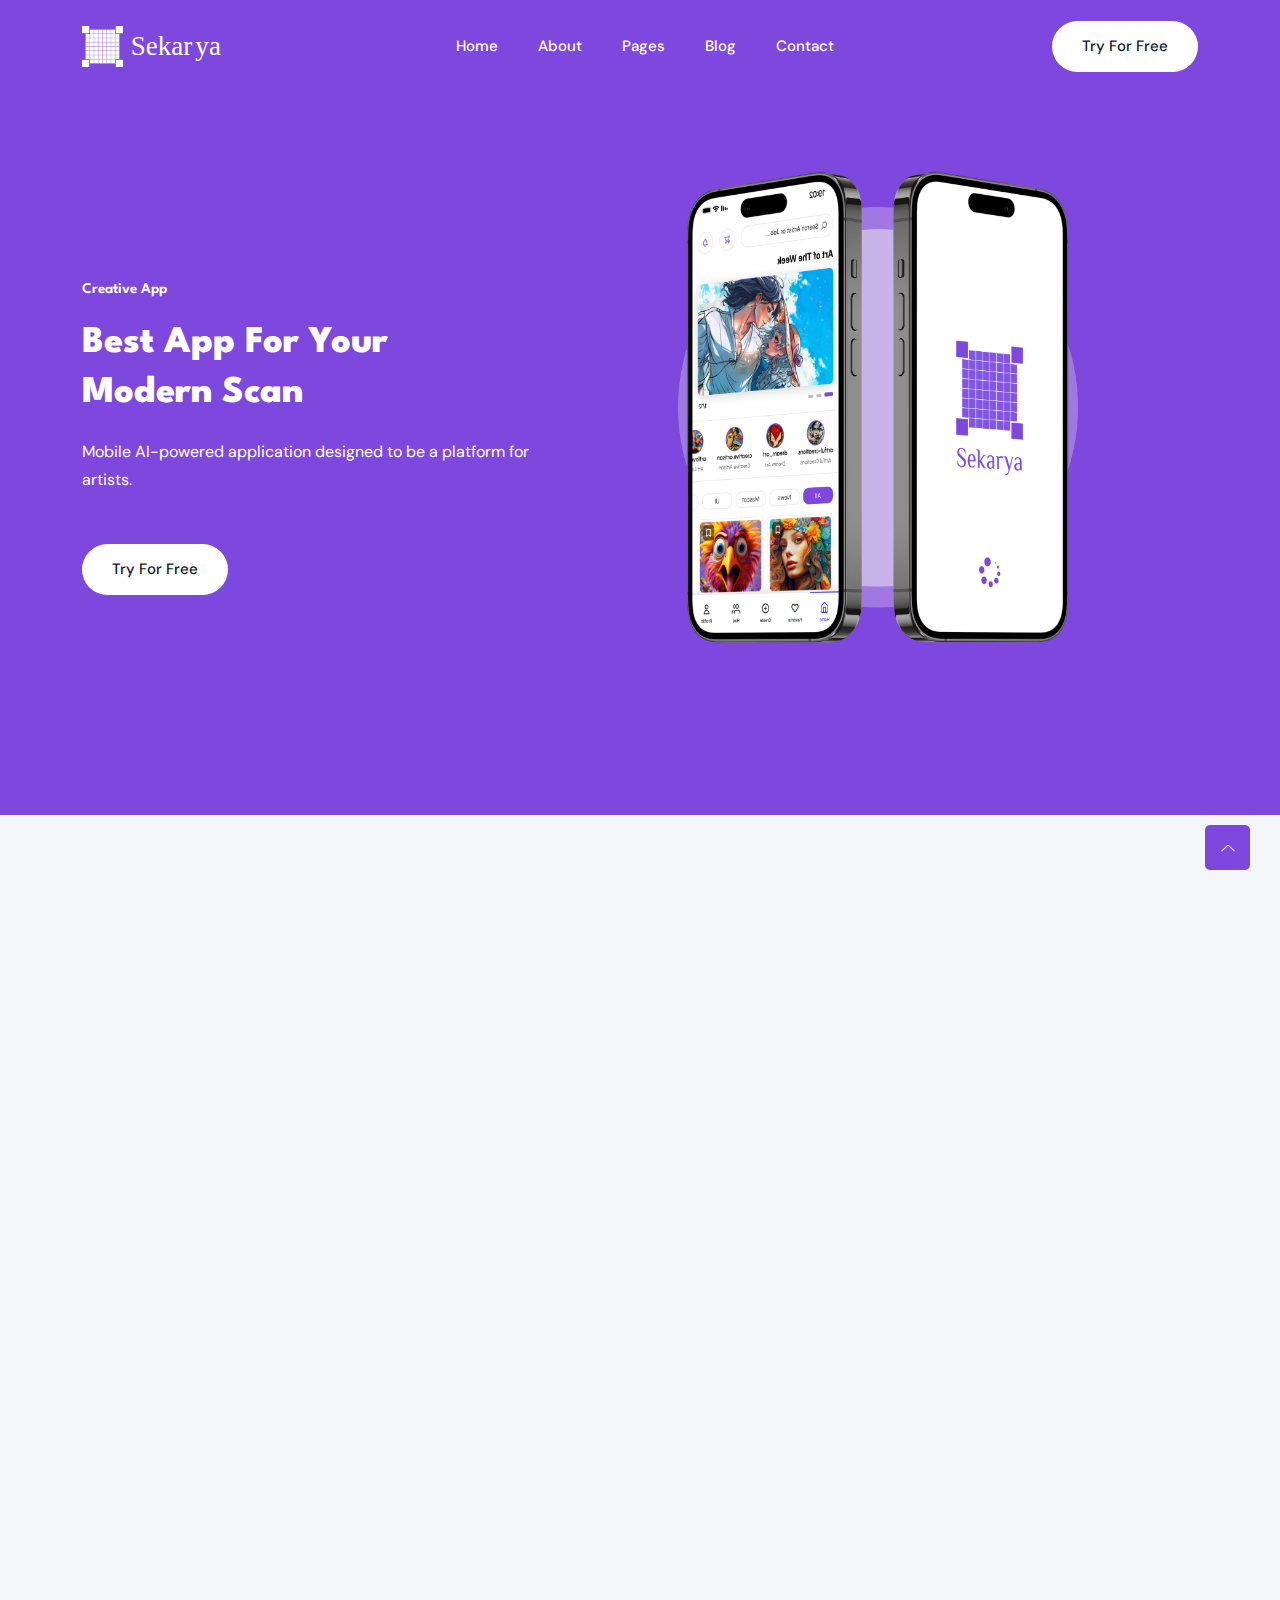
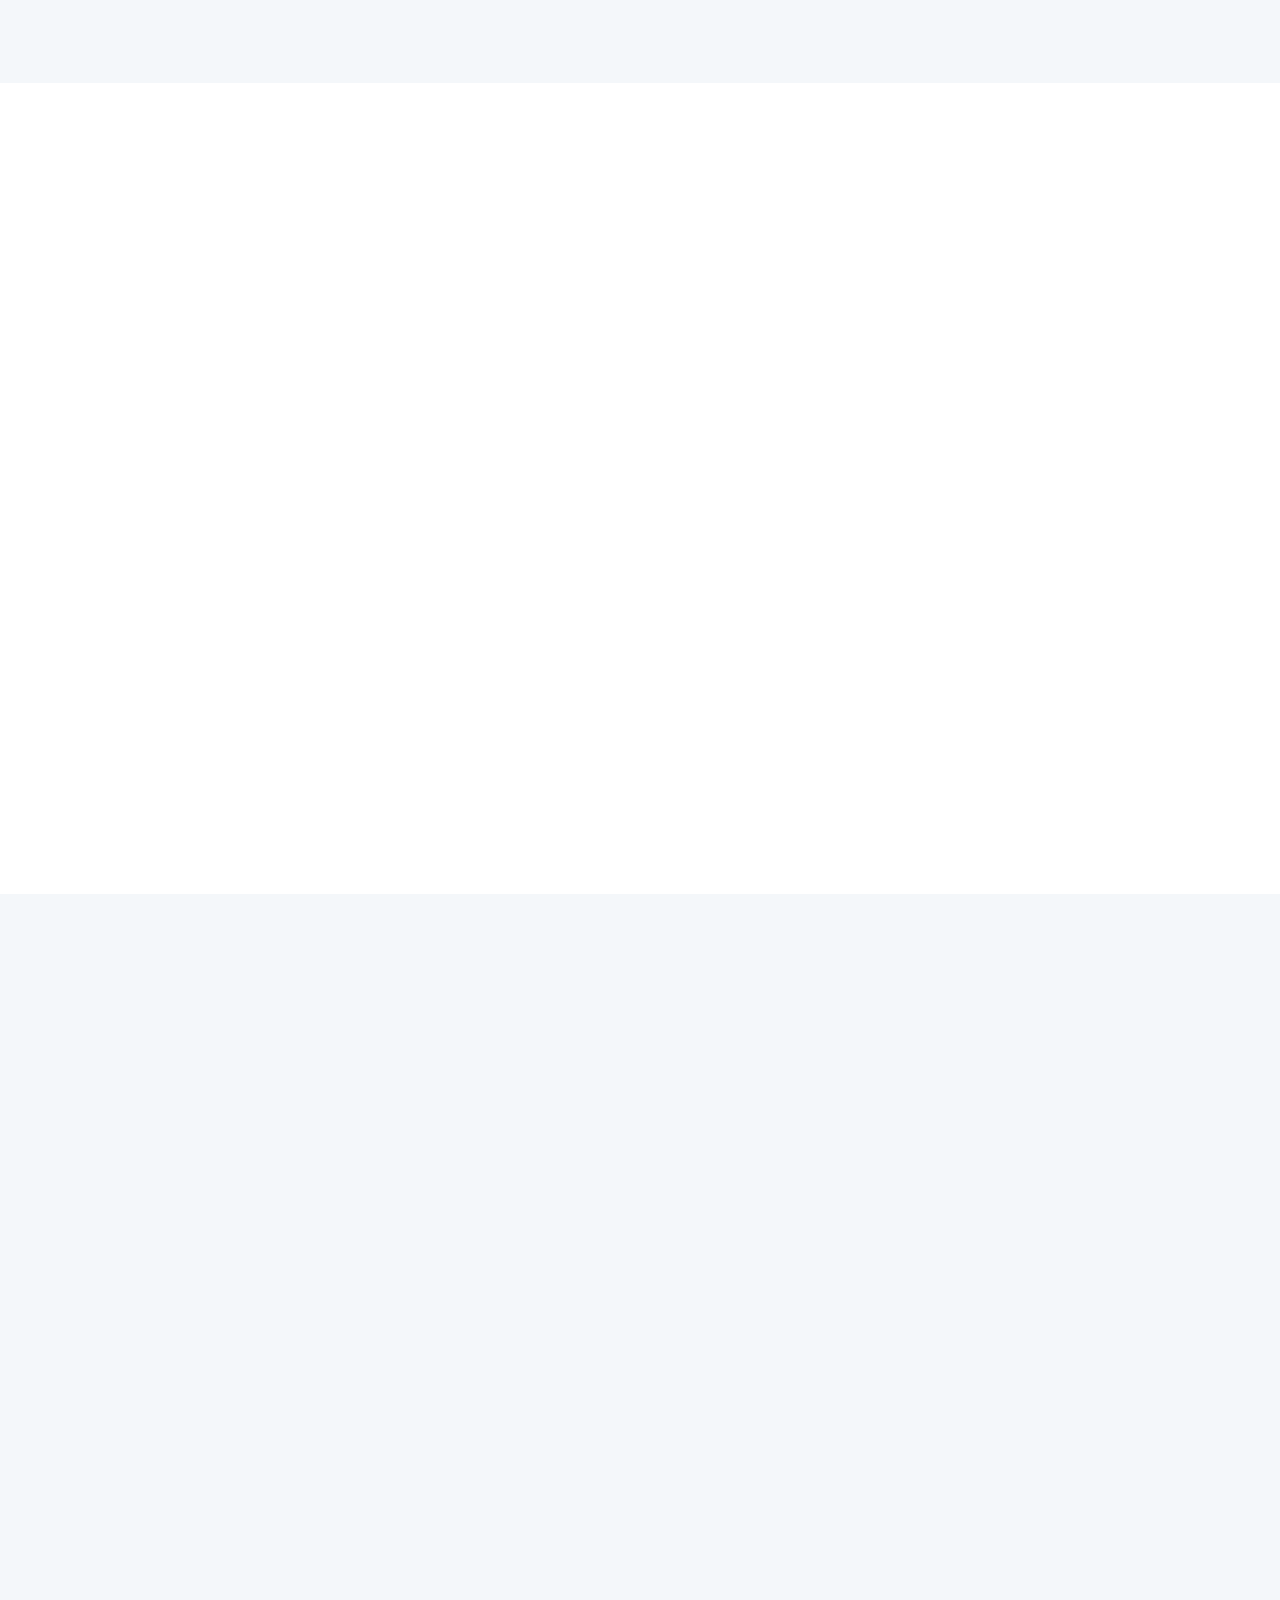
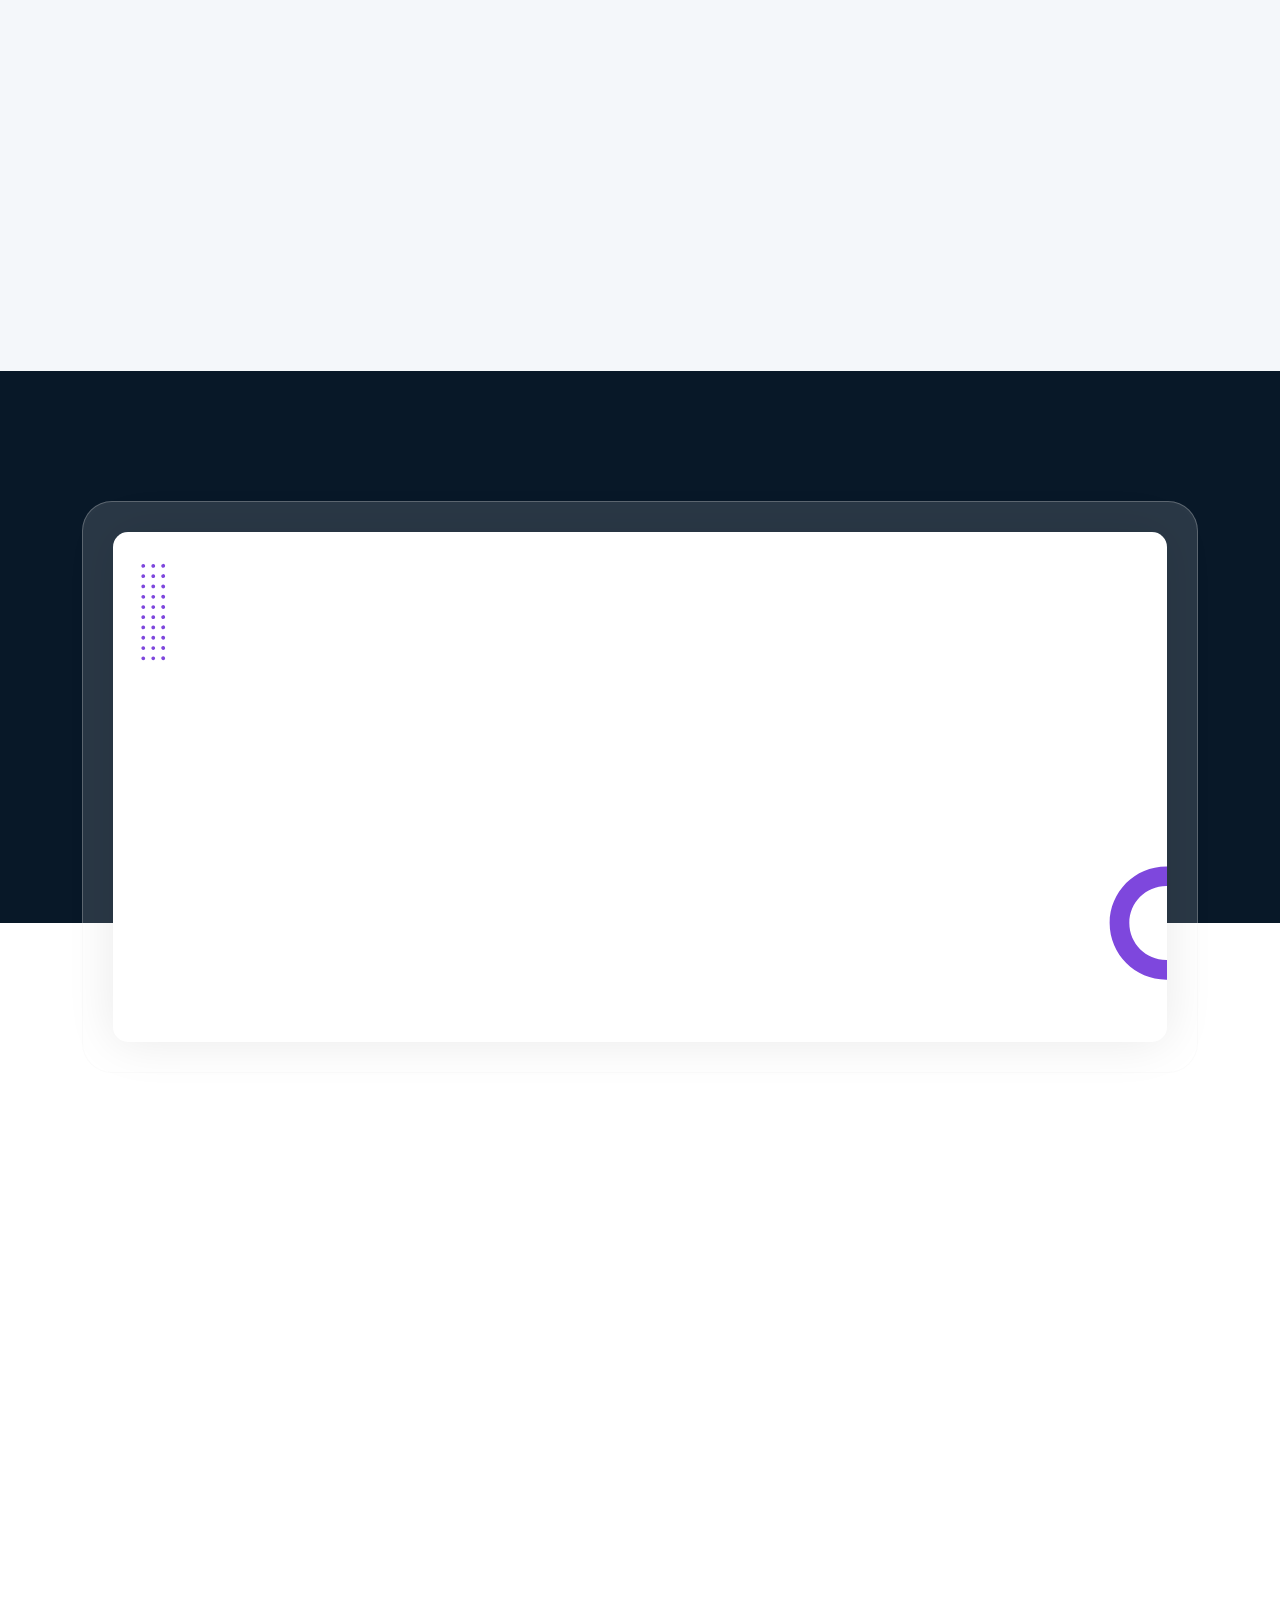
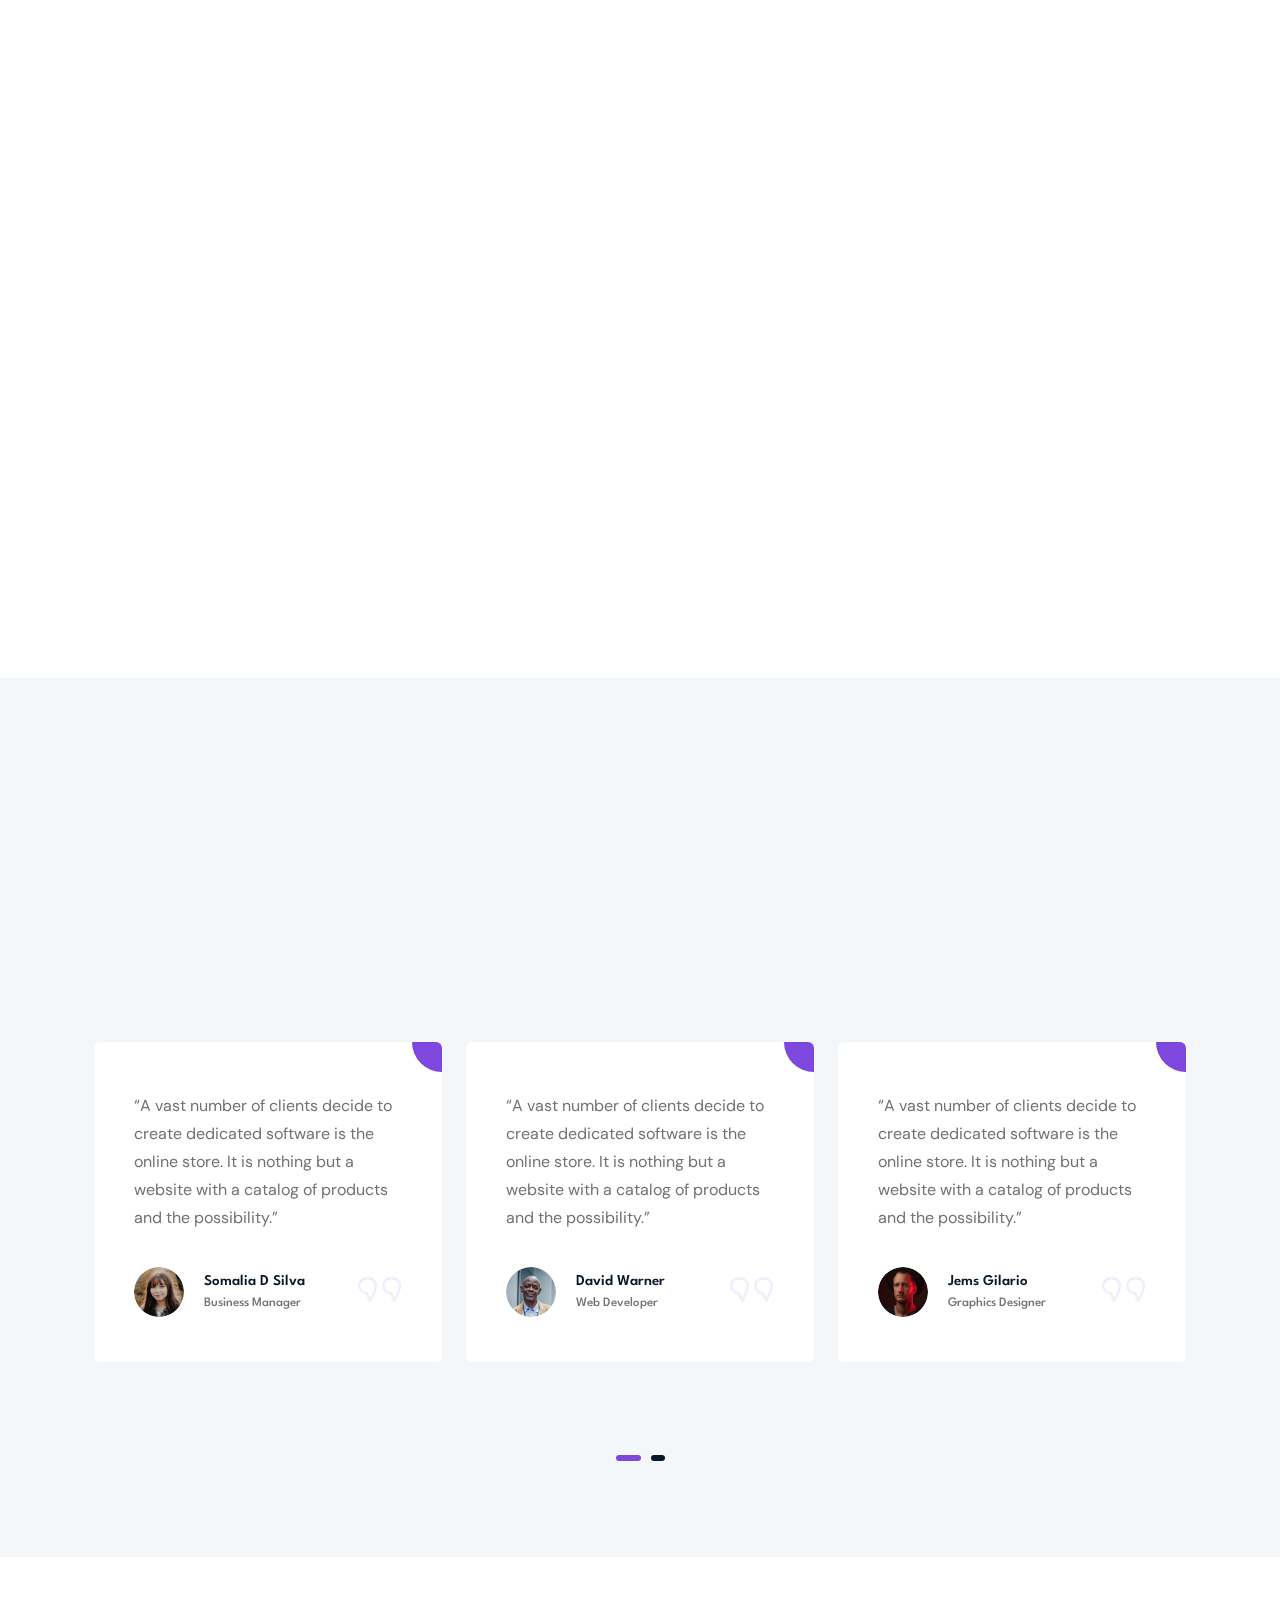
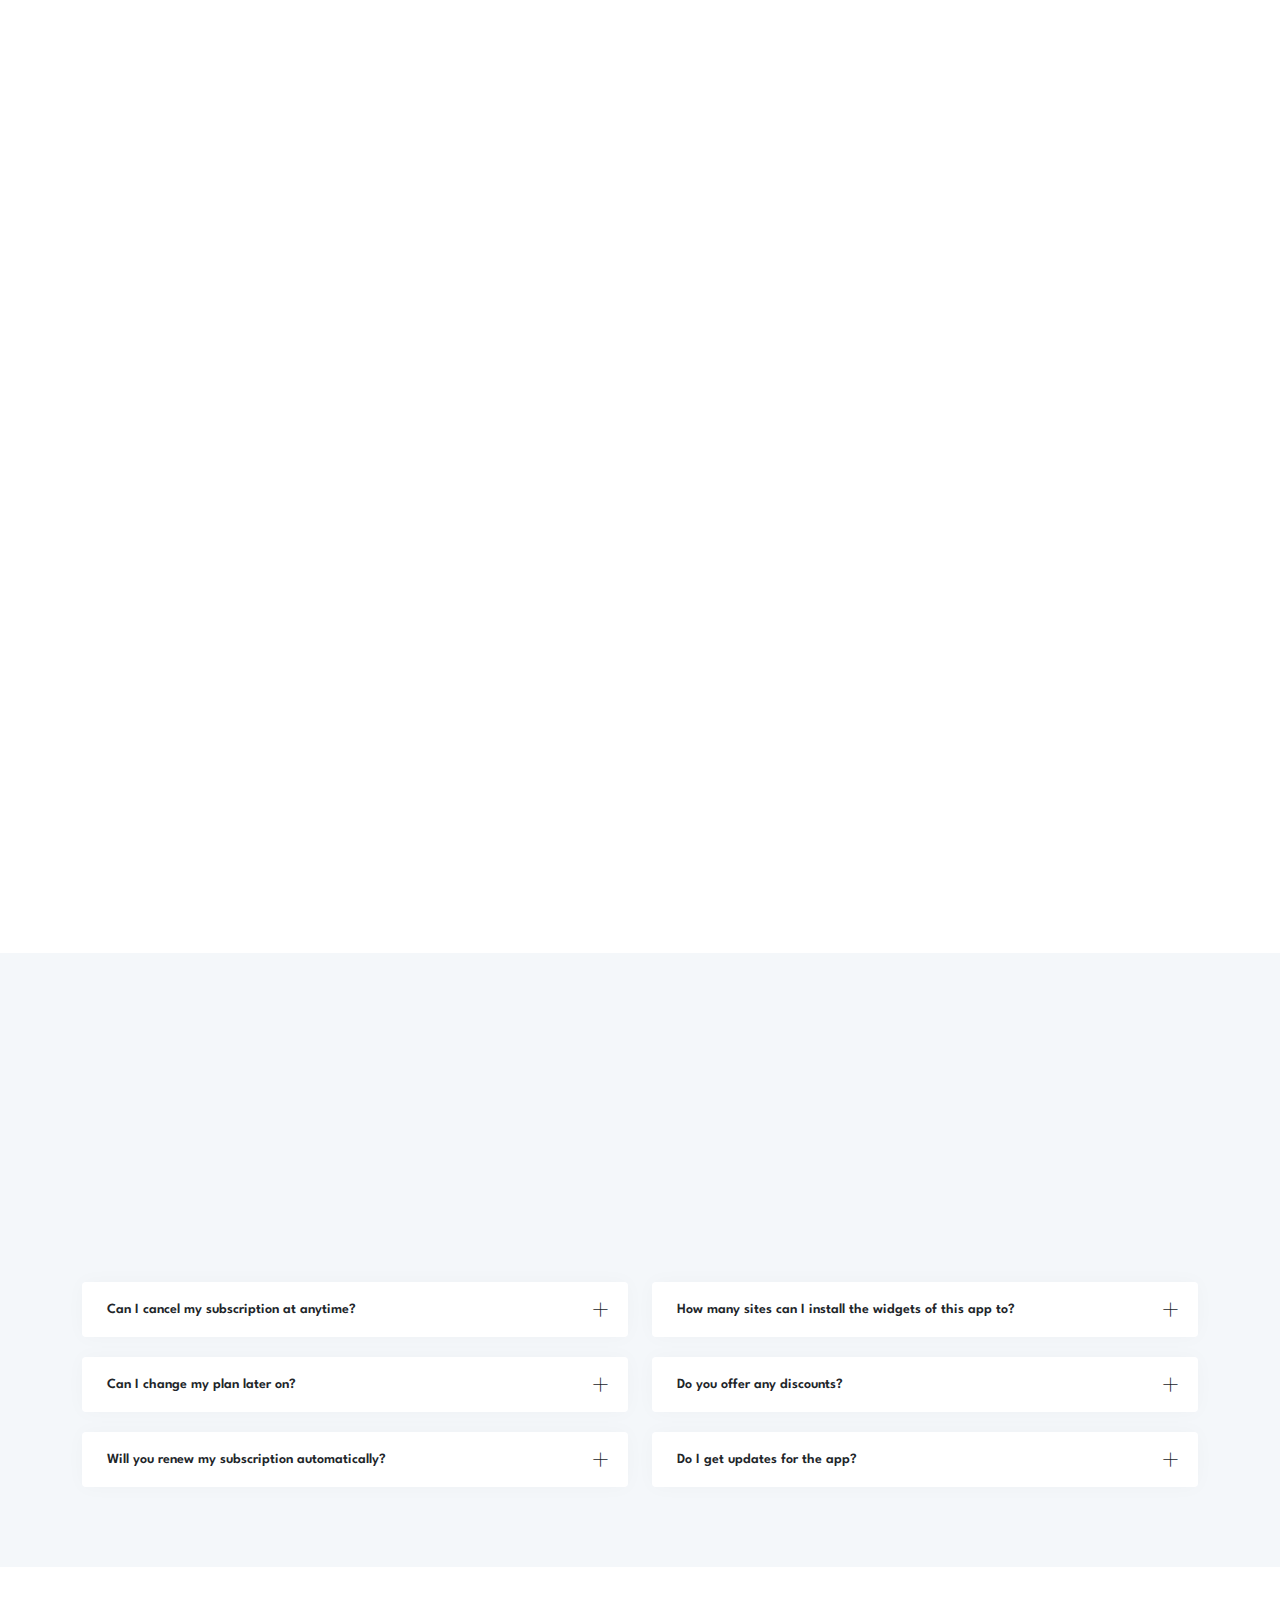
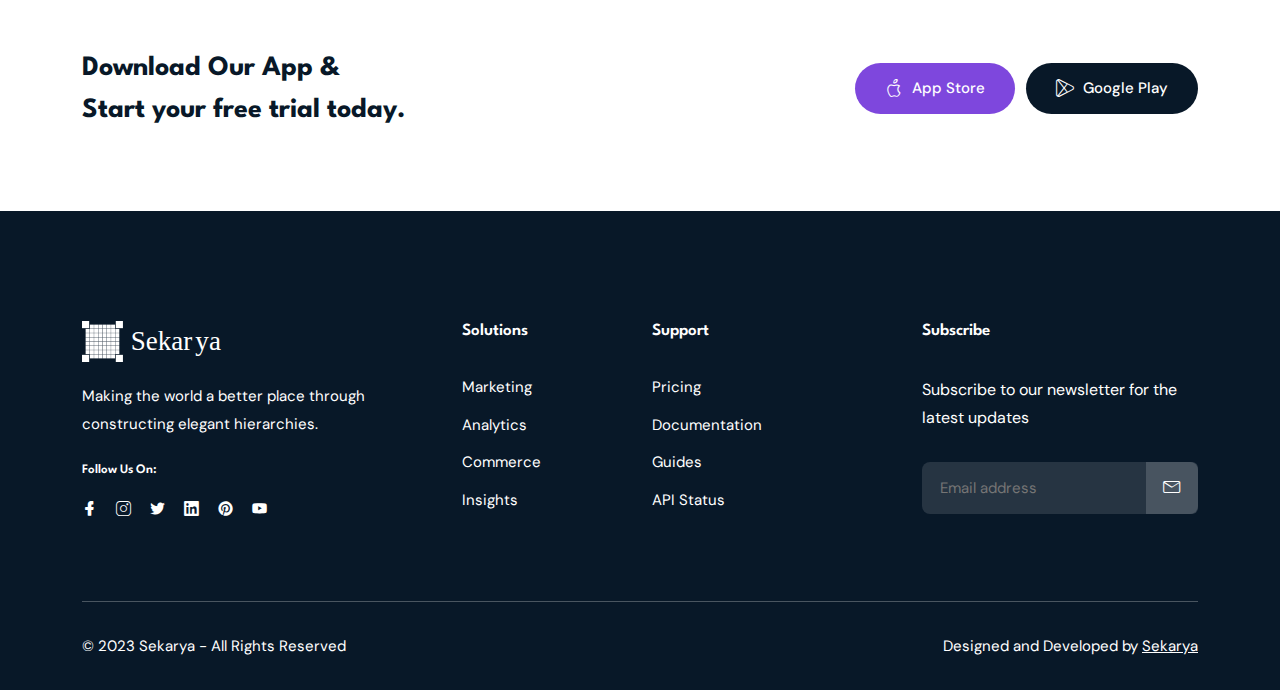
==== index.html @ 34ee7f6c "test" ====
<!DOCTYPE html>
<html class="no-js" lang="zxx">

<head>
    <meta charset="utf-8" />
    <meta http-equiv="x-ua-compatible" content="ie=edge" />
    <title>Sekarya - App Landing Page.</title>
    <meta name="description" content="" />
    <meta name="viewport" content="width=device-width, initial-scale=1" />
    <link rel="shortcut icon" type="image/x-icon" href="assets/images/favicon.svg" />

    <!-- ========================= CSS here ========================= -->
    <link rel="stylesheet" href="assets/css/bootstrap.min.css" />
    <link rel="stylesheet" href="assets/css/LineIcons.3.0.css" />
    <link rel="stylesheet" href="assets/css/animate.css" />
    <link rel="stylesheet" href="assets/css/tiny-slider.css" />
    <link rel="stylesheet" href="assets/css/glightbox.min.css" />
    <link rel="stylesheet" href="assets/css/main.css" />
</head>

<body>
    <!-- Preloader -->
    <div class="preloader">
        <div class="preloader-inner">
            <div class="preloader-icon">
                <span></span>
                <span></span>
            </div>
        </div>
    </div>
    <!-- /End Preloader -->

    <!-- Start Header Area -->
    <header class="header navbar-area">
        <div class="container">
            <div class="row align-items-center">
                <div class="col-lg-12">
                    <div class="nav-inner">
                        <!-- Start Navbar -->
                        <nav class="navbar navbar-expand-lg">
                            <a class="navbar-brand" href="index.html">
                                <img src="assets/images/logo/white-logo.svg" alt="Logo">
                            </a>
                            <button class="navbar-toggler mobile-menu-btn" type="button" data-bs-toggle="collapse"
                                data-bs-target="#navbarSupportedContent" aria-controls="navbarSupportedContent"
                                aria-expanded="false" aria-label="Toggle navigation">
                                <span class="toggler-icon"></span>
                                <span class="toggler-icon"></span>
                                <span class="toggler-icon"></span>
                            </button>
                            <div class="collapse navbar-collapse sub-menu-bar" id="navbarSupportedContent">
                                <ul id="nav" class="navbar-nav ms-auto">
                                    <li class="nav-item">
                                        <a href="index.html" class="active" aria-label="Toggle navigation">Home</a>
                                    </li>
                                    <li class="nav-item">
                                        <a href="about-us.html" aria-label="Toggle navigation">About</a>
                                    </li>
                                    <li class="nav-item">
                                        <a class="dd-menu collapsed" href="javascript:void(0)" data-bs-toggle="collapse"
                                            data-bs-target="#submenu-1-1" aria-controls="navbarSupportedContent"
                                            aria-expanded="false" aria-label="Toggle navigation">Pages</a>
                                        <ul class="sub-menu collapse" id="submenu-1-1">
                                            <li class="nav-item"><a href="about-us.html">About Us</a></li>
                                            <li class="nav-item"><a href="pricing.html">Our Pricing</a></li>
                                            <li class="nav-item"><a href="signin.html">Sign In</a></li>
                                            <li class="nav-item"><a href="signup.html">Sign Up</a></li>
                                            <li class="nav-item"><a href="reset-password.html">Reset Password</a>
                                            <li class="nav-item"><a href="mail-success.html">Mail Success</a></li>
                                            <li class="nav-item"><a href="404.html">404 Error</a></li>
                                        </ul>
                                    </li>
                                    <li class="nav-item">
                                        <a class="dd-menu collapsed" href="javascript:void(0)" data-bs-toggle="collapse"
                                            data-bs-target="#submenu-1-2" aria-controls="navbarSupportedContent"
                                            aria-expanded="false" aria-label="Toggle navigation">Blog</a>
                                        <ul class="sub-menu collapse" id="submenu-1-2">
                                            <li class="nav-item"><a href="blog-grid.html">Blog Grid</a>
                                            </li>
                                            <li class="nav-item"><a href="blog-single.html">Blog Single</a></li>
                                        </ul>
                                    </li>
                                    <li class="nav-item">
                                        <a href="contact.html" aria-label="Toggle navigation">Contact</a>
                                    </li>
                                </ul>
                            </div> <!-- navbar collapse -->
                            <div class="button home-btn">
                                <a href="signup.html" class="btn">Try for free</a>
                            </div>
                        </nav>
                        <!-- End Navbar -->
                    </div>
                </div>
            </div> <!-- row -->
        </div> <!-- container -->
    </header>
    <!-- End Header Area -->

    <!-- Start Hero Area -->
    <section class="hero-area">
        <div class="container">
            <div class="row align-items-center">
                <div class="col-lg-5 col-md-12 col-12">
                    <div class="hero-content">
                        <h4>Creative App</h4>
                        <h1>Best app for your<br>
                            modern scan</h1>
                        <p>Mobile AI-powered application designed to be a platform for artists.
                        </p>
                        <div class="button">
                            <a href="about-us.html" class="btn ">Try for free</a>
                        </div>
                    </div>
                </div>
                <div class="col-lg-7 col-12">
                    <div class="hero-image wow fadeInRight" data-wow-delay=".4s">
                        <img class="main-image" src="assets/images/hero/hero-image.png" alt="#">
                    </div>
                </div>
            </div>
        </div>
    </section>
    <!-- End Hero Area -->

    <!-- Start Features Area -->
    <section class="freatures section">
        <div class="container">
            <div class="row align-items-center">
                <div class="col-lg-6 col-12">
                    <div class="image wow fadeInLeft" data-wow-delay=".3s">
                        <img src="assets/images/features/feature-img.png" alt="#">
                    </div>
                </div>
                <div class="col-lg-6 col-12">
                    <div class="content">
                        <h3 class="heading wow fadeInUp" data-wow-delay=".5s"><span>Core Features</span>Designed & built
                            by
                            the<br> latest code
                            integration</h3>
                        <!-- Start Single Feature -->
                        <div class="single-feature wow fadeInUp" data-wow-delay=".6s">
                            <div class="f-icon">
                                <i class="lni lni-dashboard"></i>
                            </div>
                            <h4>Fast performance</h4>
                            <p>Allows users to access its functionality with an instant response.</p>
                        </div>
                        <!-- End Single Feature -->
                        <!-- Start Single Feature -->
                        <div class="single-feature wow fadeInUp" data-wow-delay=".7s">
                            <div class="f-icon">
                                <i class="lni lni-pencil-alt"></i>
                            </div>
                            <h4>Prototyping</h4>
                            <p>The app supports users in creating initial models or designs easily, providing opportunities for efficient exploration and concept development.</p>
                        </div>
                        <!-- End Single Feature -->
                        <!-- Start Single Feature -->
                        <div class="single-feature wow fadeInUp" data-wow-delay="0.8s">
                            <div class="f-icon">
                                <i class="lni lni-vector"></i>
                            </div>
                            <h4>Vector Editing</h4>
                            <p>Allows users to process images and graphics with high precision, providing flexibility in creating detailed and attractive designs.</p>
                        </div>
                        <!-- End Single Feature -->
                    </div>
                </div>
            </div>
        </div>
    </section>
    <!-- End Features Area -->

    <!-- Start Services Area -->
    <div class="services section">
        <div class="container">
            <div class="row">
                <div class="col-12">
                    <div class="section-title">
                        <h3 class="wow zoomIn" data-wow-delay=".2s">What we offer</h3>
                        <h2 class="wow fadeInUp" data-wow-delay=".4s">Our Services</h2>
                        <p class="wow fadeInUp" data-wow-delay=".6s">Our services provide innovative solutions in three key areas:
                        </p>
                    </div>
                </div>
            </div>
            <div class="row">
                <div class="col-lg-4 col-md-6 col-12 wow fadeInUp" data-wow-delay=".2s">
                    <div class="single-service">
                        <div class="main-icon">
                            <i class="lni lni-cloud-network"></i>
                        </div>
                        <h4 class="text-title">Cloud Computing</h4>
                        <p>Offers access to flexible and secure computing infrastructure through cloud technology. With this service, 
                            customers can store, manage and access their data efficiently, increasing the scalability.</p>
                    </div>
                </div>
                <div class="col-lg-4 col-md-6 col-12 wow fadeInUp" data-wow-delay=".4s">
                    <div class="single-service">
                        <div class="main-icon">
                            <i class="lni lni-keyword-research"></i>
                        </div>
                        <h4 class="text-title">Machine Learning</h4>
                        <p>Provides services that leverage artificial intelligence to analyze data, provide deep insights, and improve operational
                             efficiency with automated understanding of patterns and trends.</p>
                    </div>
                </div>
                <div class="col-lg-4 col-md-6 col-12 wow fadeInUp" data-wow-delay=".6s">
                    <div class="single-service">
                        <div class="main-icon">
                            <i class="lni lni-vector"></i>
                        </div>
                        <h4 class="text-title">Mobile Development</h4>
                        <p>Focus on developing innovative and responsive mobile applications. Our development team has expertise in creating applications 
                            that meet the latest standards in user experience, security and performance.</p>
                    </div>
                </div>
            </div>
        </div>
    </div>
    <!-- End Services Area -->

    <!-- Start Pricing Table Area -->
    <section id="pricing" class="pricing-table section">
        <div class="container">
            <div class="row">
                <div class="col-12">
                    <div class="section-title">
                        <h3 class="wow zoomIn" data-wow-delay=".2s">pricing</h3>
                        <h2 class="wow fadeInUp" data-wow-delay=".4s">Pricing & Plans</h2>
                        <p class="wow fadeInUp" data-wow-delay=".6s">There are many variations of passages of Lorem
                            Ipsum available, but the majority have suffered alteration in some form.</p>
                    </div>
                </div>
            </div>
            <div class="row">
                <div class="col-lg-4 col-md-6 col-12 wow fadeInUp" data-wow-delay=".4s">
                    <!-- Single Table -->
                    <div class="single-table">
                        <!-- Table Head -->
                        <div class="table-head">
                            <h4 class="title">Individual</h4>
                            <p class="sub-title">Powerful & Awesome Elements</p>
                            <div class="price">
                                <h2 class="amount"><span class="currency">$</span>19<span class="duration">/month</span>
                                </h2>
                            </div>
                        </div>
                        <!-- End Table Head -->
                        <!-- Start Table Content -->
                        <div class="table-content">
                            <!-- Table List -->
                            <ul class="table-list">
                                <li>Commercial License</li>
                                <li>100+ HTML UI Elements</li>
                                <li>01 Domain Support</li>
                                <li class="disable">6 Month Premium Support</li>
                                <li class="disable">Lifetime Updates</li>
                            </ul>
                            <!-- End Table List -->
                        </div>
                        <!-- End Table Content -->
                        <div class="button">
                            <a href="javascript:void(0)" class="btn">Start free trial <i
                                    class="lni lni-arrow-right"></i></a>
                        </div>
                        <p class="no-card">No credit card required</p>
                    </div>
                    <!-- End Single Table-->
                </div>
                <div class="col-lg-4 col-md-6 col-12 wow fadeInUp" data-wow-delay=".6s">
                    <!-- Single Table -->
                    <div class="single-table middle">
                        <span class="popular">Most Popular</span>
                        <!-- Table Head -->
                        <div class="table-head">
                            <h4 class="title">Exclusive</h4>
                            <p class="sub-title">Powerful & Awesome Elements</p>
                            <div class="price">
                                <h2 class="amount"><span class="currency">$</span>49<span class="duration">/month</span>
                                </h2>
                            </div>
                        </div>
                        <!-- End Table Head -->
                        <!-- Start Table Content -->
                        <div class="table-content">
                            <!-- Table List -->
                            <ul class="table-list">
                                <li>Commercial License</li>
                                <li>100+ HTML UI Elements</li>
                                <li>01 Domain Support</li>
                                <li>6 Month Premium Support</li>
                                <li class="disable">Lifetime Updates</li>
                            </ul>
                            <!-- End Table List -->
                        </div>
                        <!-- End Table Content -->
                        <div class="button">
                            <a href="javascript:void(0)" class="btn btn-alt">Start free trial <i
                                    class="lni lni-arrow-right"></i></a>
                        </div>
                        <p class="no-card">No credit card required</p>
                    </div>
                    <!-- End Single Table-->
                </div>
                <div class="col-lg-4 col-md-6 col-12 wow fadeInUp" data-wow-delay=".8s">
                    <!-- Single Table -->
                    <div class="single-table">
                        <!-- Table Head -->
                        <div class="table-head">
                            <h4 class="title">Premium</h4>
                            <p class="sub-title">Powerful & Awesome Elements</p>
                            <div class="price">
                                <h2 class="amount"><span class="currency">$</span>99<span class="duration">/month</span>
                                </h2>
                            </div>
                        </div>
                        <!-- End Table Head -->
                        <!-- Start Table Content -->
                        <div class="table-content">
                            <!-- Table List -->
                            <ul class="table-list">
                                <li>Commercial License</li>
                                <li>100+ HTML UI Elements</li>
                                <li>01 Domain Support</li>
                                <li>6 Month Premium Support</li>
                                <li>Lifetime Updates</li>
                            </ul>
                            <!-- End Table List -->
                        </div>
                        <!-- End Table Content -->
                        <div class="button">
                            <a href="javascript:void(0)" class="btn">Start free trial <i
                                    class="lni lni-arrow-right"></i></a>
                        </div>
                        <p class="no-card">No credit card required</p>
                    </div>
                    <!-- End Single Table-->
                </div>
            </div>
        </div>
    </section>
    <!--/ End Pricing Table Area -->

    <!-- Start Intro Video Area -->
    <section class="intro-video-area section">
        <div class="container">
            <div class="row">
                <div class="col-12">
                    <div class="inner-content-head">
                        <div class="inner-content">
                            <img class="shape1" src="assets/images/video/shape1.svg" alt="#">
                            <img class="shape2" src="assets/images/video/shape2.svg" alt="#">
                            <div class="section-title">
                                <span class="wow zoomIn" data-wow-delay=".2s">Create your own experience</span>
                                <h2 class="wow fadeInUp" data-wow-delay=".4s">Watch Our intro video</h2>
                                <p class="wow fadeInUp" data-wow-delay=".6s">There are many variations of passages of
                                    Lorem
                                    Ipsum available, but the majority have suffered alteration in some form.</p>
                            </div>
                            <div class="intro-video-play">
                                <div class="play-thumb wow zoomIn" data-wow-delay=".2s">
                                    <a href="#"
                                        class="glightbox video"><i class="lni lni-play"></i></a>
                                </div>
                            </div>
                        </div>
                    </div>
                </div>
            </div>
        </div>
    </section>
    <!-- End Intro Video Area -->

    <!-- Start Team Area -->
    <section class="team section">
        <div class="container">
            <div class="row">
                <div class="col-12">
                    <div class="section-title">
                        <h3 class="wow zoomIn" data-wow-delay=".2s">Expert Team</h3>
                        <h2 class="wow fadeInUp" data-wow-delay=".4s">Meet Our Team</h2>
                        <p class="wow fadeInUp" data-wow-delay=".6s">There are many variations of passages of Lorem
                            Ipsum available, but the majority have suffered alteration in some form.</p>
                    </div>
                </div>
            </div>
            <div class="row">
                <div class="col-lg-3 col-md-6 col-12 wow fadeInUp" data-wow-delay=".1s">
                    <!-- Start Single Team -->
                    <div class="single-team">
                        <div class="team-image">
                            <img src="assets/images/team/team1.png" alt="#">
                        </div>
                        <div class="content">
                            <h4>Sayyidah Amalia Rokhimah
                                <span>Team Leader & Machine Learning</span>
                            </h4>
                            <ul class="social">
                                <li><a href="javascript:void(0)"><i class="lni lni-facebook-filled"></i></a></li>
                                <li><a href="javascript:void(0)"><i class="lni lni-instagram"></i></a></li>
                                <li><a href="javascript:void(0)"><i class="lni lni-twitter-original"></i></a></li>
                                <li><a href="javascript:void(0)"><i class="lni lni-linkedin-original"></i></a></li>
                            </ul>
                        </div>
                    </div>
                    <!-- End Single Team -->
                </div>
                <div class="col-lg-3 col-md-6 col-12 wow fadeInUp" data-wow-delay=".2s">
                    <!-- Start Single Team -->
                    <div class="single-team">
                        <div class="team-image">
                            <img src="assets/images/team/team2.png" alt="#">
                        </div>
                        <div class="content">
                            <h4>I Putu Rama Astra Arimbawa
                                <span>Machine Learning</span>
                            </h4>
                            <ul class="social">
                                <li><a href="javascript:void(0)"><i class="lni lni-facebook-filled"></i></a></li>
                                <li><a href="javascript:void(0)"><i class="lni lni-instagram"></i></a></li>
                                <li><a href="javascript:void(0)"><i class="lni lni-twitter-original"></i></a></li>
                                <li><a href="javascript:void(0)"><i class="lni lni-linkedin-original"></i></a></li>
                            </ul>
                        </div>
                    </div>
                    <!-- End Single Team -->
                </div>
                <div class="col-lg-3 col-md-6 col-12 wow fadeInUp" data-wow-delay=".3s">
                    <!-- Start Single Team -->
                    <div class="single-team">
                        <div class="team-image">
                            <img src="assets/images/team/team3.png" alt="#">
                        </div>
                        <div class="content">
                            <h4>I Made Dwaja Sanjaya
                                <span>Machine Learning</span>
                            </h4>
                            <ul class="social">
                                <li><a href="javascript:void(0)"><i class="lni lni-facebook-filled"></i></a></li>
                                <li><a href="javascript:void(0)"><i class="lni lni-instagram"></i></a></li>
                                <li><a href="javascript:void(0)"><i class="lni lni-twitter-original"></i></a></li>
                                <li><a href="javascript:void(0)"><i class="lni lni-linkedin-original"></i></a></li>
                            </ul>
                        </div>
                    </div>
                    <!-- End Single Team -->
                </div>
                <div class="col-lg-3 col-md-6 col-12 wow fadeInUp" data-wow-delay=".4s">
                    <!-- Start Single Team -->
                    <div class="single-team">
                        <div class="team-image">
                            <img src="assets/images/team/team4.png" alt="#">
                        </div>
                        <div class="content">
                            <h4>Moh Prayogi
                                <span>Cloud Computing</span>
                            </h4>
                            <ul class="social">
                                <li><a href="javascript:void(0)"><i class="lni lni-facebook-filled"></i></a></li>
                                <li><a href="javascript:void(0)"><i class="lni lni-instagram"></i></a></li>
                                <li><a href="javascript:void(0)"><i class="lni lni-twitter-original"></i></a></li>
                                <li><a href="javascript:void(0)"><i class="lni lni-linkedin-original"></i></a></li>
                            </ul>
                        </div>
                    </div>
                    <!-- End Single Team -->
                </div>
                <div class="col-6 col-md-4 col-12 wow fadeInUp" data-wow-delay=".5s">
                    <!-- Start Single Team -->
                    <div class="single-team">
                        <div class="team-image">
                            <img src="assets/images/team/team5.png" alt="#">
                        </div>
                        <div class="content">
                            <h4>Ricardo Dirk Anderson
                                <span>Cloud Computing</span>
                            </h4>
                            <ul class="social">
                                <li><a href="javascript:void(0)"><i class="lni lni-facebook-filled"></i></a></li>
                                <li><a href="javascript:void(0)"><i class="lni lni-instagram"></i></a></li>
                                <li><a href="javascript:void(0)"><i class="lni lni-twitter-original"></i></a></li>
                                <li><a href="javascript:void(0)"><i class="lni lni-linkedin-original"></i></a></li>
                            </ul>
                        </div>
                    </div>
                    <!-- End Single Team -->
                </div>
                <div class="col-6 col-md-4 col-12 wow fadeInUp" data-wow-delay=".6s">
                    <!-- Start Single Team -->
                    <div class="single-team">
                        <div class="team-image">
                            <img src="assets/images/team/team6.png" alt="#">
                        </div>
                        <div class="content">
                            <h4>Muh. Nur Hidayat Al Amanah Muslimin
                                <span>Mobile Development</span>
                            </h4>
                            <ul class="social">
                                <li><a href="javascript:void(0)"><i class="lni lni-facebook-filled"></i></a></li>
                                <li><a href="javascript:void(0)"><i class="lni lni-instagram"></i></a></li>
                                <li><a href="javascript:void(0)"><i class="lni lni-twitter-original"></i></a></li>
                                <li><a href="javascript:void(0)"><i class="lni lni-linkedin-original"></i></a></li>
                            </ul>
                        </div>
                    </div>
                    <!-- End Single Team -->
                </div>
                <div class="col-6 col-md-4 col-12 wow fadeInUp" data-wow-delay=".7s">
                    <!-- Start Single Team -->
                    <div class="single-team">
                        <div class="team-image">
                            <img src="assets/images/team/team7.png" alt="#">
                        </div>
                        <div class="content">
                            <h4>Ni Kadek Viscayanti
                                <span>Mobile Development</span>
                            </h4>
                            <ul class="social">
                                <li><a href="javascript:void(0)"><i class="lni lni-facebook-filled"></i></a></li>
                                <li><a href="javascript:void(0)"><i class="lni lni-instagram"></i></a></li>
                                <li><a href="javascript:void(0)"><i class="lni lni-twitter-original"></i></a></li>
                                <li><a href="javascript:void(0)"><i class="lni lni-linkedin-original"></i></a></li>
                            </ul>
                        </div>
                    </div>
                    <!-- End Single Team -->
                </div>
            </div>
        </div>
    </section>
    <!--/ End Team Area -->


    <!-- Start Testimonials Area -->
    <section class="testimonials style2 section">
        <div class="container">
            <div class="row">
                <div class="col-12">
                    <div class="section-title">
                        <h3 class="wow zoomIn" data-wow-delay=".2s">Customer Reviews</h3>
                        <h2 class="wow fadeInUp" data-wow-delay=".4s">Our Testimonials</h2>
                        <p class="wow fadeInUp" data-wow-delay=".6s">There are many variations of passages of Lorem
                            Ipsum available, but the majority have suffered alteration in some form.</p>
                    </div>
                </div>
            </div>
            <div class="row testimonial-slider">
                <div class="col-lg-6 col-12 ">
                    <!-- Start Single Testimonial -->
                    <div class="single-testimonial">
                        <div class="inner-content">
                            <div class="quote-icon">
                                <i class="lni lni-quotation"></i>
                            </div>
                            <div class="text">
                                <p>“A vast number of clients decide to create dedicated software is the
                                    online store. It is nothing but a website with a catalog of products and the
                                    possibility.”</p>
                            </div>
                            <div class="author">
                                <img src="assets/images/testimonial/testi1.png" alt="#">
                                <h4 class="name">Somalia D Silva
                                    <span class="deg">Business Manager</span>
                                </h4>
                            </div>
                        </div>
                    </div>
                    <!-- End Single Testimonial -->
                </div>
                <div class="col-lg-6 col-12 ">
                    <!-- Start Single Testimonial -->
                    <div class="single-testimonial">
                        <div class="inner-content">
                            <div class="quote-icon">
                                <i class="lni lni-quotation"></i>
                            </div>
                            <div class="text">
                                <p>“A vast number of clients decide to create dedicated software is the
                                    online store. It is nothing but a website with a catalog of products and the
                                    possibility.”</p>
                            </div>
                            <div class="author">
                                <img src="assets/images/testimonial/testi2.png" alt="#">
                                <h4 class="name">David Warner
                                    <span class="deg">Web Developer</span>
                                </h4>
                            </div>
                        </div>
                    </div>
                    <!-- End Single Testimonial -->
                </div>
                <div class="col-lg-6 col-12 ">
                    <!-- Start Single Testimonial -->
                    <div class="single-testimonial">
                        <div class="inner-content">
                            <div class="quote-icon">
                                <i class="lni lni-quotation"></i>
                            </div>
                            <div class="text">
                                <p>“A vast number of clients decide to create dedicated software is the
                                    online store. It is nothing but a website with a catalog of products and the
                                    possibility.”</p>
                            </div>
                            <div class="author">
                                <img src="assets/images/testimonial/testi3.png" alt="#">
                                <h4 class="name">Jems Gilario
                                    <span class="deg">Graphics Designer</span>
                                </h4>
                            </div>
                        </div>
                    </div>
                    <!-- End Single Testimonial -->
                </div>
                <div class="col-lg-6 col-12 ">
                    <!-- Start Single Testimonial -->
                    <div class="single-testimonial">
                        <div class="inner-content">
                            <div class="quote-icon">
                                <i class="lni lni-quotation"></i>
                            </div>
                            <div class="text">
                                <p>“A vast number of clients decide to create dedicated software is the
                                    online store. It is nothing but a website with a catalog of products and the
                                    possibility.”</p>
                            </div>
                            <div class="author">
                                <img src="assets/images/testimonial/testi4.png" alt="#">
                                <h4 class="name">John Bros
                                    <span class="deg">Web Developer</span>
                                </h4>
                            </div>
                        </div>
                    </div>
                    <!-- End Single Testimonial -->
                </div>
                <div class="col-lg-6 col-12 ">
                    <!-- Start Single Testimonial -->
                    <div class="single-testimonial">
                        <div class="inner-content">
                            <div class="quote-icon">
                                <i class="lni lni-quotation"></i>
                            </div>
                            <div class="text">
                                <p>“A vast number of clients decide to create dedicated software is the
                                    online store. It is nothing but a website with a catalog of products and the
                                    possibility.”</p>
                            </div>
                            <div class="author">
                                <img src="assets/images/testimonial/testi5.png" alt="#">
                                <h4 class="name">Julian Halsky
                                    <span class="deg">Graphics Designer</span>
                                </h4>
                            </div>
                        </div>
                    </div>
                    <!-- End Single Testimonial -->
                </div>
            </div>
        </div>
    </section>
    <!-- End Testimonial Area -->

    <!-- Start Blog Section Area -->
    <section class="blog-section section">
        <div class="container">
            <div class="row">
                <div class="col-12">
                    <div class="section-title">
                        <h3 class="wow zoomIn" data-wow-delay=".2s">Blogs</h3>
                        <h2 class="wow fadeInUp" data-wow-delay=".4s">Our Latest News</h2>
                        <p class="wow fadeInUp" data-wow-delay=".6s">There are many variations of passages of Lorem
                            Ipsum available, but the majority have suffered alteration in some form.</p>
                    </div>
                </div>
            </div>
            <div class="row">
                <div class="col-lg-4 col-md-6 col-12 wow fadeInUp" data-wow-delay=".4s">
                    <!-- Start Single Blog Grid -->
                    <div class="single-blog-grid">
                        <div class="blog-img">
                            <a href="blog-single.html">
                                <img src="assets/images/blog/blog1.png" alt="#">
                            </a>
                        </div>
                        <div class="blog-content">
                            <div class="meta-info">
                                <a class="date" href="javascript:void(0)"><i class="lni lni-timer"></i> 10 June 2023
                                </a>
                                <a class="author" href="javascript:void(0)"><i class="lni lni-user"></i> Anjelio Joly
                                </a>
                            </div>
                            <h4>
                                <a href="blog-single.html">Branding Involves Developing a Strategy to Creating.</a>
                            </h4>
                            <p>Lorem ipsum dolor sit amet, adipscing elitr, sit gifted sed diam nonumy eirmod tempor
                                ividunt dolore.</p>
                            <div class="button">
                                <a href="blog-single.html" class="btn">Read More</a>
                            </div>
                        </div>
                    </div>
                    <!-- End Single Blog Grid -->
                </div>
                <div class="col-lg-4 col-md-6 col-12 wow fadeInUp" data-wow-delay=".6s">
                    <!-- Start Single Blog -->
                    <div class="single-blog-grid">
                        <div class="blog-img">
                            <a href="blog-single.html">
                                <img src="assets/images/blog/blog2.png" alt="#">
                            </a>
                        </div>
                        <div class="blog-content">
                            <div class="meta-info">
                                <a class="date" href="javascript:void(0)"><i class="lni lni-timer"></i> 5 Aug 2023
                                </a>
                                <a class="author" href="javascript:void(0)"><i class="lni lni-user"></i> Kumila ksusi
                                </a>
                            </div>
                            <h4>
                                <a href="blog-single.html">Design is a Plan or The Construction of an
                                    Object.</a>
                            </h4>
                            <p>Lorem ipsum dolor sit amet, adipscing elitr, sit gifted sed diam nonumy eirmod tempor
                                ividunt dolore.</p>
                            <div class="button">
                                <a href="blog-single.html" class="btn">Read Blog</a>
                            </div>
                        </div>
                    </div>
                    <!-- End Single Blog Grid -->
                </div>
                <div class="col-lg-4 col-md-6 col-12 wow fadeInUp" data-wow-delay=".8s">
                    <!-- Start Single Blog Grid -->
                    <div class="single-blog-grid">
                        <div class="blog-img">
                            <a href="blog-single.html">
                                <img src="assets/images/blog/blog3.png" alt="#">
                            </a>
                        </div>
                        <div class="blog-content">
                            <div class="meta-info">
                                <a class="date" href="javascript:void(0)"><i class="lni lni-timer"></i> 25 Dec 2023
                                </a>
                                <a class="author" href="javascript:void(0)"><i class="lni lni-user"></i> Alex Jendro
                                </a>
                            </div>
                            <h4>
                                <a href="blog-single.html">The Data-Driven Approach to Understanding.</a>
                            </h4>
                            <p>Lorem ipsum dolor sit amet, adipscing elitr, sit gifted sed diam nonumy eirmod tempor
                                ividunt dolore.</p>
                            <div class="button">
                                <a href="blog-single.html" class="btn">Read Blog</a>
                            </div>
                        </div>
                    </div>
                    <!-- End Single Blog Grid -->
                </div>
            </div>
        </div>
    </section>
    <!-- End Blog Section Area -->

    <!-- Start Faq Area -->
    <section class="faq section">
        <div class="container">
            <div class="row">
                <div class="col-12">
                    <div class="section-title">
                        <h3 class="wow zoomIn" data-wow-delay=".2s">Faq</h3>
                        <h2 class="wow fadeInUp" data-wow-delay=".4s">frequently asked questions</h2>
                        <p class="wow fadeInUp" data-wow-delay=".6s">There are many variations of passages of Lorem
                            Ipsum available, but the majority have
                            suffered alteration in some form.</p>
                    </div>
                </div>
            </div>
            <div class="row">
                <div class="col-lg-6 col-md-12 col-12">
                    <div class="accordion" id="accordionExample">
                        <div class="accordion-item">
                            <h2 class="accordion-header" id="heading1">
                                <button class="accordion-button collapsed" type="button" data-bs-toggle="collapse"
                                    data-bs-target="#collapse1" aria-expanded="false" aria-controls="collapse1">
                                    <span class="title">Can I cancel my subscription at anytime?</span><i
                                        class="lni lni-plus"></i>
                                </button>
                            </h2>
                            <div id="collapse1" class="accordion-collapse collapse" aria-labelledby="heading1"
                                data-bs-parent="#accordionExample">
                                <div class="accordion-body">
                                    <p>Lorem ipsum dolor sit amet, consectetur adipiscing elit. Aliquam consectetur sit
                                        amet ante nec vulputate. Nulla aliquam, justo auctor consequat tincidunt, arcu
                                        erat mattis lorem.</p>
                                    <p>Lorem ipsum dolor sit amet, consectetur adipiscing elit. Aliquam consectetur sit
                                        amet ante nec vulputate.</p>
                                </div>
                            </div>
                        </div>
                        <div class="accordion-item">
                            <h2 class="accordion-header" id="heading2">
                                <button class="accordion-button collapsed" type="button" data-bs-toggle="collapse"
                                    data-bs-target="#collapse2" aria-expanded="false" aria-controls="collapse2">
                                    <span class="title">Can I change my plan later on?</span><i
                                        class="lni lni-plus"></i>
                                </button>
                            </h2>
                            <div id="collapse2" class="accordion-collapse collapse" aria-labelledby="heading2"
                                data-bs-parent="#accordionExample">
                                <div class="accordion-body">
                                    <p>Anim pariatur cliche reprehenderit, enim eiusmod high life accusamus terry
                                        richardson ad squid. 3 wolf moon officia aute. non cupidatat skateboard dolor
                                        brunch. Foosd truck quinoa nesciunt laborum eiusmod. Brunch 3 wolf moon tempor.
                                    </p>
                                    <p>
                                        sunt alqua put a bird on it squid single-origin coffee nulla assumenda
                                        shoreditch et. Nihil anim ke ffiyeh helvetica, Spark beer labore wes anderson
                                        cred nesciunt sapiente ea proident.</p>
                                </div>
                            </div>
                        </div>
                        <div class="accordion-item">
                            <h2 class="accordion-header" id="heading3">
                                <button class="accordion-button collapsed" type="button" data-bs-toggle="collapse"
                                    data-bs-target="#collapse3" aria-expanded="false" aria-controls="collapse3">
                                    <span class="title">Will you renew my subscription automatically?</span><i
                                        class="lni lni-plus"></i>
                                </button>
                            </h2>
                            <div id="collapse3" class="accordion-collapse collapse" aria-labelledby="heading3"
                                data-bs-parent="#accordionExample">
                                <div class="accordion-body">
                                    <p>Lorem ipsum dolor sit amet, consectetur adipisicing elit. Voluptas expedita,
                                        repellendus est nemo cum quibusdam optio, voluptate hic a tempora facere, nihil
                                        non itaque alias similique quas quam odit consequatur.</p>
                                </div>
                            </div>
                        </div>
                    </div>
                </div>
                <div class="col-lg-6 col-md-12 col-12 xs-margin">
                    <div class="accordion" id="accordionExample2">
                        <div class="accordion-item">
                            <h2 class="accordion-header" id="heading11">
                                <button class="accordion-button collapsed" type="button" data-bs-toggle="collapse"
                                    data-bs-target="#collapse11" aria-expanded="false" aria-controls="collapse11">
                                    <span class="title">How many sites can I install the widgets of this app
                                        to?</span><i class="lni lni-plus"></i>
                                </button>
                            </h2>
                            <div id="collapse11" class="accordion-collapse collapse" aria-labelledby="heading11"
                                data-bs-parent="#accordionExample2">
                                <div class="accordion-body">
                                    <p>Lorem ipsum dolor sit amet, consectetur adipiscing elit. Aliquam consectetur sit
                                        amet ante nec vulputate. Nulla aliquam, justo auctor consequat tincidunt, arcu
                                        erat mattis lorem.</p>
                                    <p>Lorem ipsum dolor sit amet, consectetur adipiscing elit. Aliquam consectetur sit
                                        amet ante nec vulputate.</p>
                                </div>
                            </div>
                        </div>
                        <div class="accordion-item">
                            <h2 class="accordion-header" id="heading22">
                                <button class="accordion-button collapsed" type="button" data-bs-toggle="collapse"
                                    data-bs-target="#collapse22" aria-expanded="false" aria-controls="collapse22">
                                    <span class="title">Do you offer any discounts?</span><i class="lni lni-plus"></i>
                                </button>
                            </h2>
                            <div id="collapse22" class="accordion-collapse collapse" aria-labelledby="heading22"
                                data-bs-parent="#accordionExample2">
                                <div class="accordion-body">
                                    <p>Anim pariatur cliche reprehenderit, enim eiusmod high life accusamus terry
                                        richardson ad squid. 3 wolf moon officia aute. non cupidatat skateboard dolor
                                        brunch. Foosd truck quinoa nesciunt laborum eiusmod. Brunch 3 wolf moon tempor.
                                    </p>
                                    <p>
                                        sunt alqua put a bird on it squid single-origin coffee nulla assumenda
                                        shoreditch et. Nihil anim ke ffiyeh helvetica, Spark beer labore wes anderson
                                        cred nesciunt sapiente ea proident.</p>
                                </div>
                            </div>
                        </div>
                        <div class="accordion-item">
                            <h2 class="accordion-header" id="heading33">
                                <button class="accordion-button collapsed" type="button" data-bs-toggle="collapse"
                                    data-bs-target="#collapse33" aria-expanded="false" aria-controls="collapse33">
                                    <span class="title">Do I get updates for the app?</span><i class="lni lni-plus"></i>
                                </button>
                            </h2>
                            <div id="collapse33" class="accordion-collapse collapse" aria-labelledby="heading33"
                                data-bs-parent="#accordionExample2">
                                <div class="accordion-body">
                                    <p>Lorem ipsum dolor sit amet, consectetur adipisicing elit. Voluptas expedita,
                                        repellendus est nemo cum quibusdam optio, voluptate hic a tempora facere, nihil
                                        non itaque alias similique quas quam odit consequatur.</p>
                                </div>
                            </div>
                        </div>
                    </div>
                </div>
            </div>
        </div>
    </section>
    <!--/ End Faq Area -->

    <!-- Start Call Action Area -->
    <section class="call-action">
        <div class="container">
            <div class="inner-content">
                <div class="row align-items-center">
                    <div class="col-lg-6 col-md-7 col-12">
                        <div class="text">
                            <h2>Download Our App &
                                <br> Start your free trial today.
                            </h2>
                        </div>
                    </div>
                    <div class="col-lg-6 col-md-5 col-12">
                        <div class="button">
                            <a href="pricing.html" class="btn"><i class="lni lni-apple"></i> App Store
                            </a>
                            <a href="about-us.html" class="btn btn-alt"><i class="lni lni-play-store"></i> Google
                                Play</a>
                        </div>
                    </div>
                </div>
            </div>
        </div>
    </section>
    <!-- End Call Action Area -->

    <!-- Start Footer Area -->
    <footer class="footer section">
        <!-- Start Footer Top -->
        <div class="footer-top">
            <div class="container">
                <div class="inner-content">
                    <div class="row">
                        <div class="col-lg-4 col-md-6 col-12">
                            <!-- Single Widget -->
                            <div class="single-footer f-about">
                                <div class="logo">
                                    <a href="index.html">
                                        <img src="assets/images/logo/white-logo.svg" alt="#">
                                    </a>
                                </div>
                                <p>Making the world a better place through constructing elegant hierarchies.</p>
                                <h4 class="social-title">Follow Us On:</h4>
                                <ul class="social">
                                    <li><a href="javascript:void(0)"><i class="lni lni-facebook-filled"></i></a></li>
                                    <li><a href="javascript:void(0)"><i class="lni lni-instagram"></i></a></li>
                                    <li><a href="javascript:void(0)"><i class="lni lni-twitter-original"></i></a></li>
                                    <li><a href="javascript:void(0)"><i class="lni lni-linkedin-original"></i></a></li>
                                    <li><a href="javascript:void(0)"><i class="lni lni-pinterest"></i></a></li>
                                    <li><a href="javascript:void(0)"><i class="lni lni-youtube"></i></a></li>
                                </ul>
                            </div>
                            <!-- End Single Widget -->
                        </div>
                        <div class="col-lg-2 col-md-6 col-12">
                            <!-- Single Widget -->
                            <div class="single-footer f-link">
                                <h3>Solutions</h3>
                                <ul>
                                    <li><a href="javascript:void(0)">Marketing</a></li>
                                    <li><a href="javascript:void(0)">Analytics</a></li>
                                    <li><a href="javascript:void(0)">Commerce</a></li>
                                    <li><a href="javascript:void(0)">Insights</a></li>
                                </ul>
                            </div>
                            <!-- End Single Widget -->
                        </div>
                        <div class="col-lg-2 col-md-6 col-12">
                            <!-- Single Widget -->
                            <div class="single-footer f-link">
                                <h3>Support</h3>
                                <ul>
                                    <li><a href="javascript:void(0)">Pricing</a></li>
                                    <li><a href="javascript:void(0)">Documentation</a></li>
                                    <li><a href="javascript:void(0)">Guides</a></li>
                                    <li><a href="javascript:void(0)">API Status</a></li>
                                </ul>
                            </div>
                            <!-- End Single Widget -->
                        </div>
                        <div class="col-lg-4 col-md-6 col-12">
                            <!-- Single Widget -->
                            <div class="single-footer newsletter">
                                <h3>Subscribe</h3>
                                <p>Subscribe to our newsletter for the latest updates</p>
                                <form action="#" method="get" target="_blank" class="newsletter-form">
                                    <input name="EMAIL" placeholder="Email address" required="required" type="email">
                                    <div class="button">
                                        <button class="sub-btn"><i class="lni lni-envelope"></i>
                                        </button>
                                    </div>
                                </form>
                            </div>
                            <!-- End Single Widget -->
                        </div>
                    </div>
                </div>
            </div>
        </div>
        <!--/ End Footer Top -->
        <!-- Start Copyright Area -->
        <div class="copyright-area">
            <div class="container">
                <div class="inner-content">
                    <div class="row">
                        <div class="col-lg-6 col-md-6 col-12">
                            <p class="copyright-text">© 2023 Sekarya - All Rights Reserved</p>
                        </div>
                        <div class="col-lg-6 col-md-6 col-12">
                            <p class="copyright-owner">Designed and Developed by <a href="#" rel="nofollow"
                                    target="_blank">Sekarya</a>
                        </div>
                    </div>
                </div>
            </div>
        </div>
        <!-- End Copyright Area -->
    </footer>
    <!--/ End Footer Area -->

    <!-- ========================= scroll-top ========================= -->
    <a href="#" class="scroll-top">
        <i class="lni lni-chevron-up"></i>
    </a>

    <!-- ========================= JS here ========================= -->
    <script src="assets/js/bootstrap.min.js"></script>
    <script src="assets/js/wow.min.js"></script>
    <script src="assets/js/tiny-slider.js"></script>
    <script src="assets/js/glightbox.min.js"></script>
    <script src="assets/js/count-up.min.js"></script>
    <script src="assets/js/main.js"></script>
    <script>
        //========= testimonial 
        tns({
            container: '.testimonial-slider',
            items: 3,
            slideBy: 'page',
            autoplay: false,
            mouseDrag: true,
            gutter: 0,
            nav: true,
            controls: false,
            responsive: {
                0: {
                    items: 1,
                },
                540: {
                    items: 1,
                },
                768: {
                    items: 2,
                },
                992: {
                    items: 2,
                },
                1170: {
                    items: 3,
                }
            }
        });

        //====== counter up 
        var cu = new counterUp({
            start: 0,
            duration: 2000,
            intvalues: true,
            interval: 100,
            append: " ",
        });
        cu.start();

        //========= glightbox
        GLightbox({
            'href': 'https://www.youtube.com/watch?v=r44RKWyfcFw&fbclid=IwAR21beSJORalzmzokxDRcGfkZA1AtRTE__l5N4r09HcGS5Y6vOluyouM9EM',
            'type': 'video',
            'source': 'youtube', //vimeo, youtube or local
            'width': 900,
            'autoplayVideos': true,
        });
    </script>
</body>

</html>
---- assets/css/tiny-slider.css ----
.tns-outer{padding:0!important}.tns-outer [hidden]{display:none!important}.tns-outer [aria-controls],.tns-outer [data-action]{cursor:pointer}.tns-slider{-webkit-transition:all 0s;-moz-transition:all 0s;transition:all 0s}.tns-slider>.tns-item{-webkit-box-sizing:border-box;-moz-box-sizing:border-box;box-sizing:border-box}.tns-horizontal.tns-subpixel{white-space:nowrap}.tns-horizontal.tns-subpixel>.tns-item{display:inline-block;vertical-align:top;white-space:normal}.tns-horizontal.tns-no-subpixel:after{content:'';display:table;clear:both}.tns-horizontal.tns-no-subpixel>.tns-item{float:left}.tns-horizontal.tns-carousel.tns-no-subpixel>.tns-item{margin-right:-100%}.tns-no-calc{position:relative;left:0}.tns-gallery{position:relative;left:0;min-height:1px}.tns-gallery>.tns-item{position:absolute;left:-100%;-webkit-transition:transform 0s,opacity 0s;-moz-transition:transform 0s,opacity 0s;transition:transform 0s,opacity 0s}.tns-gallery>.tns-slide-active{position:relative;left:auto!important}.tns-gallery>.tns-moving{-webkit-transition:all .25s;-moz-transition:all .25s;transition:all .25s}.tns-autowidth{display:inline-block}.tns-lazy-img{-webkit-transition:opacity .6s;-moz-transition:opacity .6s;transition:opacity .6s;opacity:.6}.tns-lazy-img.tns-complete{opacity:1}.tns-ah{-webkit-transition:height 0s;-moz-transition:height 0s;transition:height 0s}.tns-ovh{overflow:hidden}.tns-visually-hidden{position:absolute;left:-10000em}.tns-transparent{opacity:0;visibility:hidden}.tns-fadeIn{opacity:1;filter:alpha(opacity=100);z-index:0}.tns-normal,.tns-fadeOut{opacity:0;filter:alpha(opacity=0);z-index:-1}.tns-vpfix{white-space:nowrap}.tns-vpfix>div,.tns-vpfix>li{display:inline-block}.tns-t-subp2{margin:0 auto;width:310px;position:relative;height:10px;overflow:hidden}.tns-t-ct{width:2333.3333333%;width:-webkit-calc(100% * 70/3);width:-moz-calc(100% * 70/3);width:calc(100% * 70/3);position:absolute;right:0}.tns-t-ct:after{content:'';display:table;clear:both}.tns-t-ct>div{width:1.4285714%;width:-webkit-calc(100%/70);width:-moz-calc(100%/70);width:calc(100%/70);height:10px;float:left}
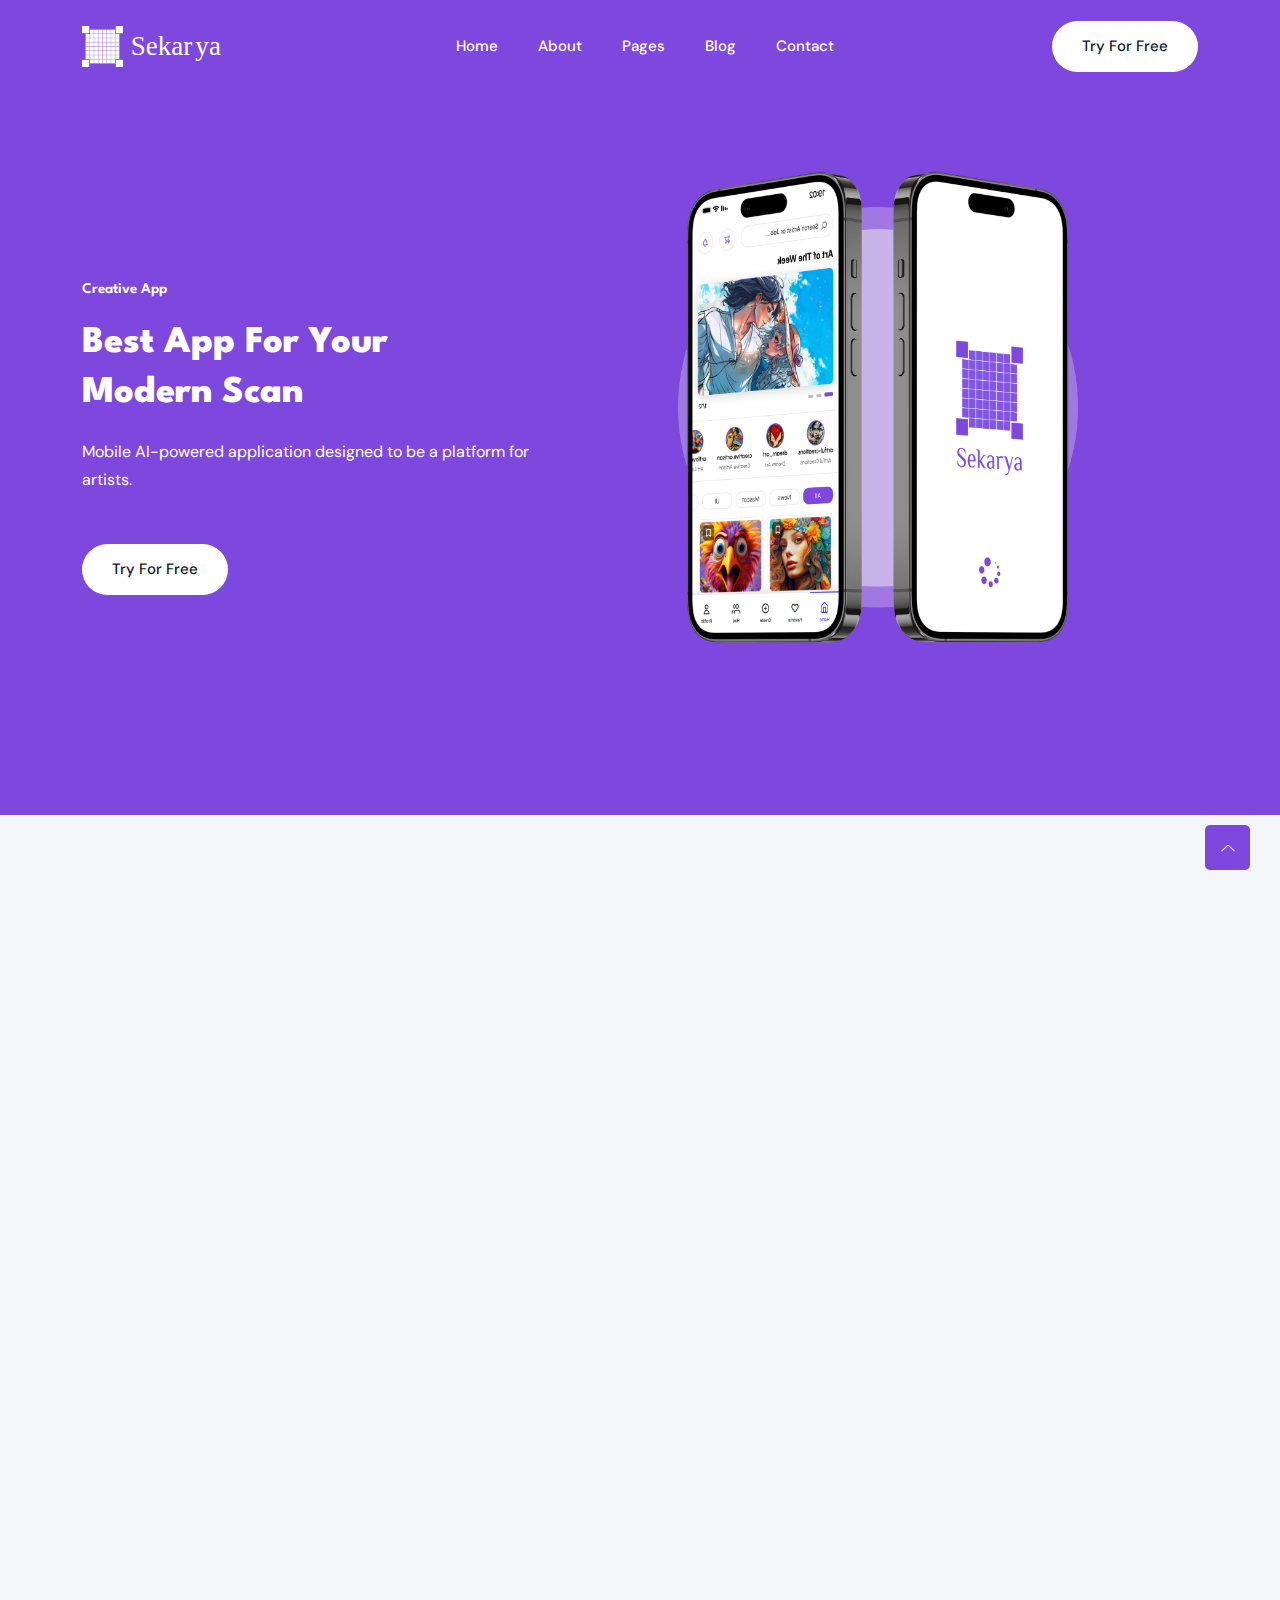
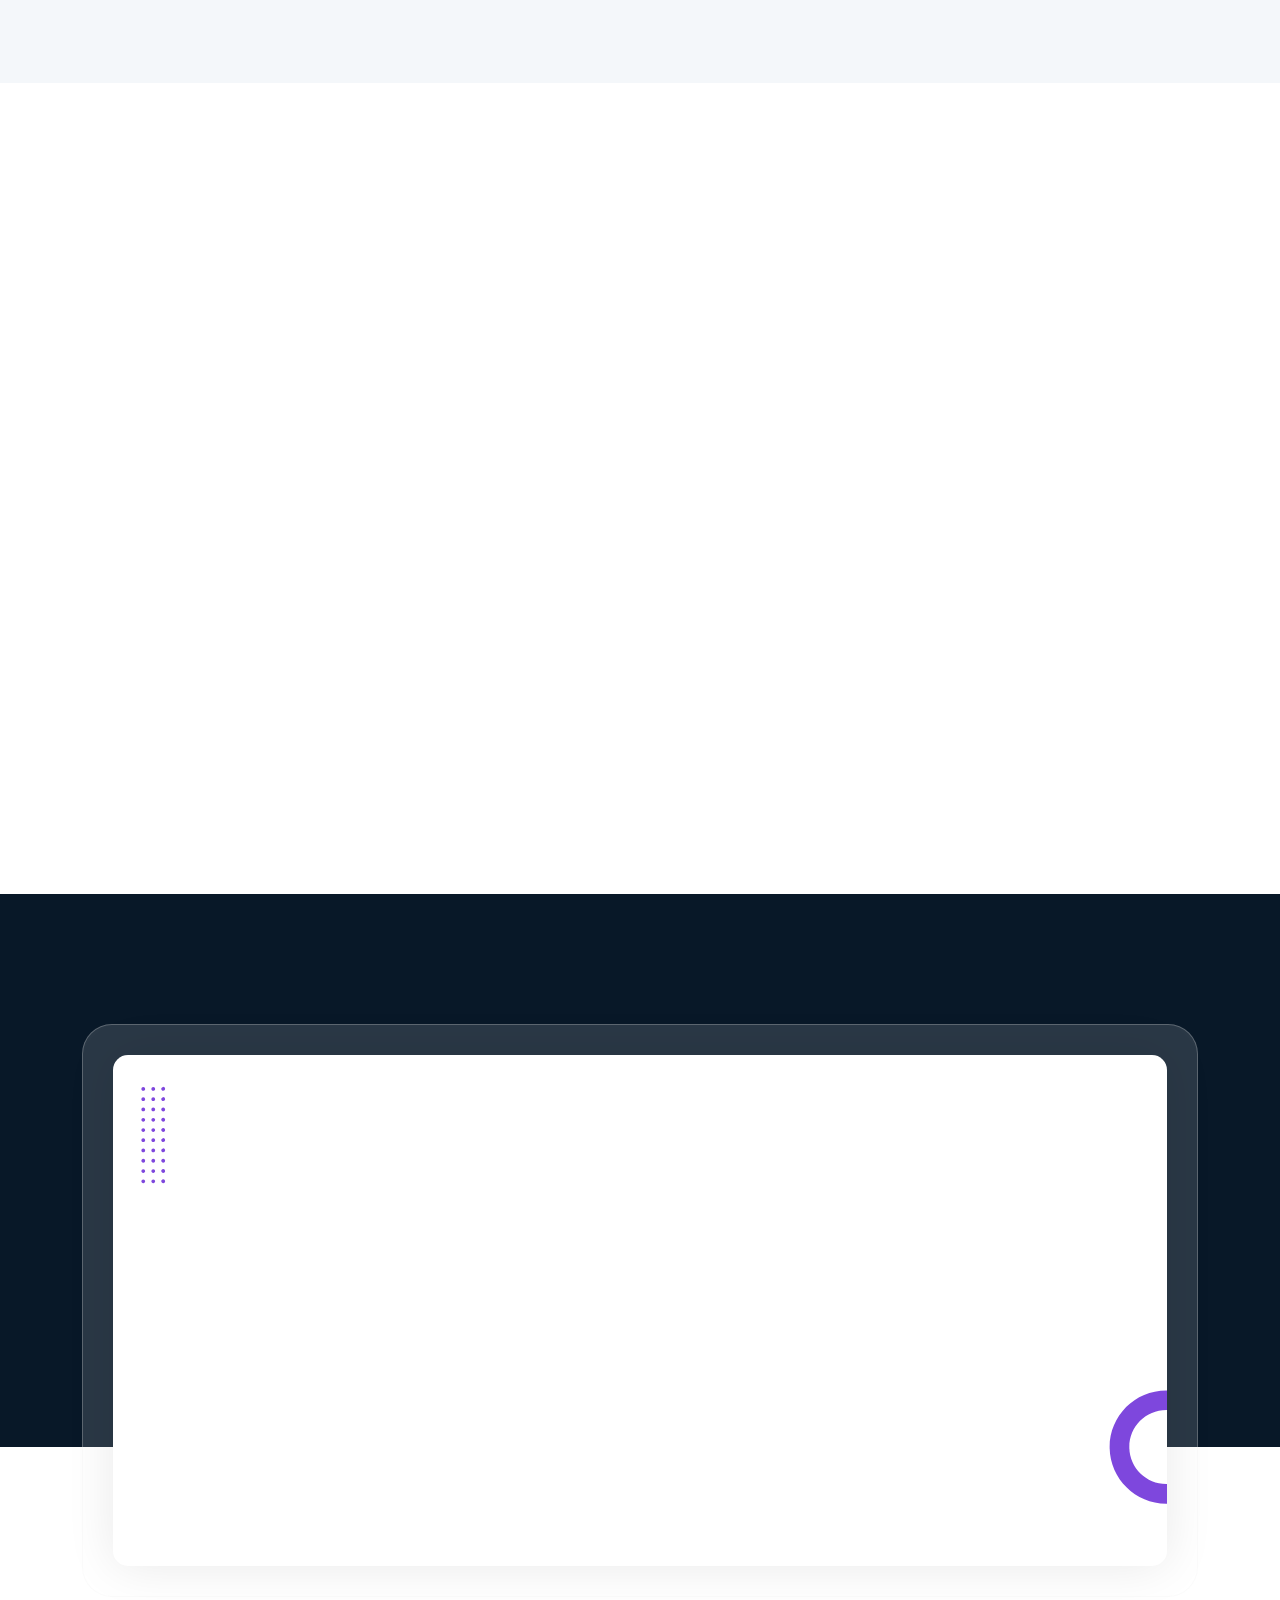
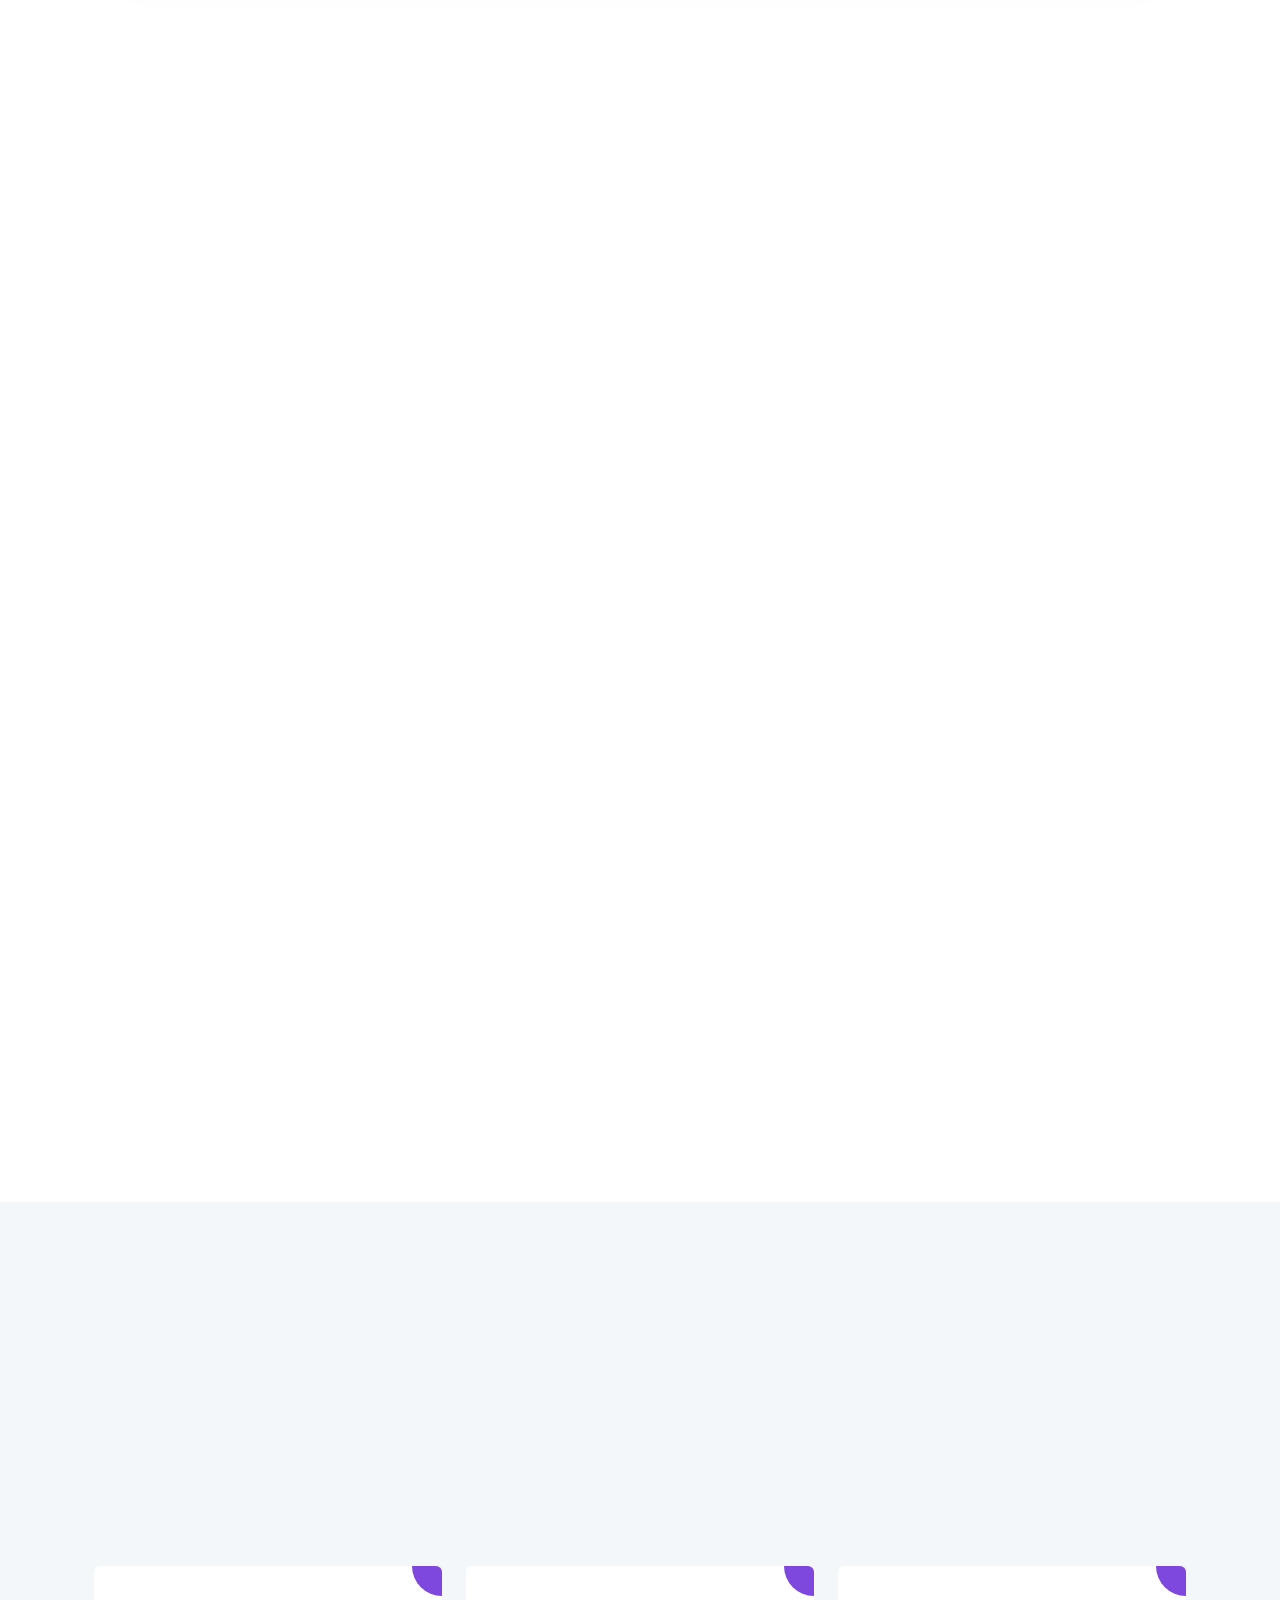
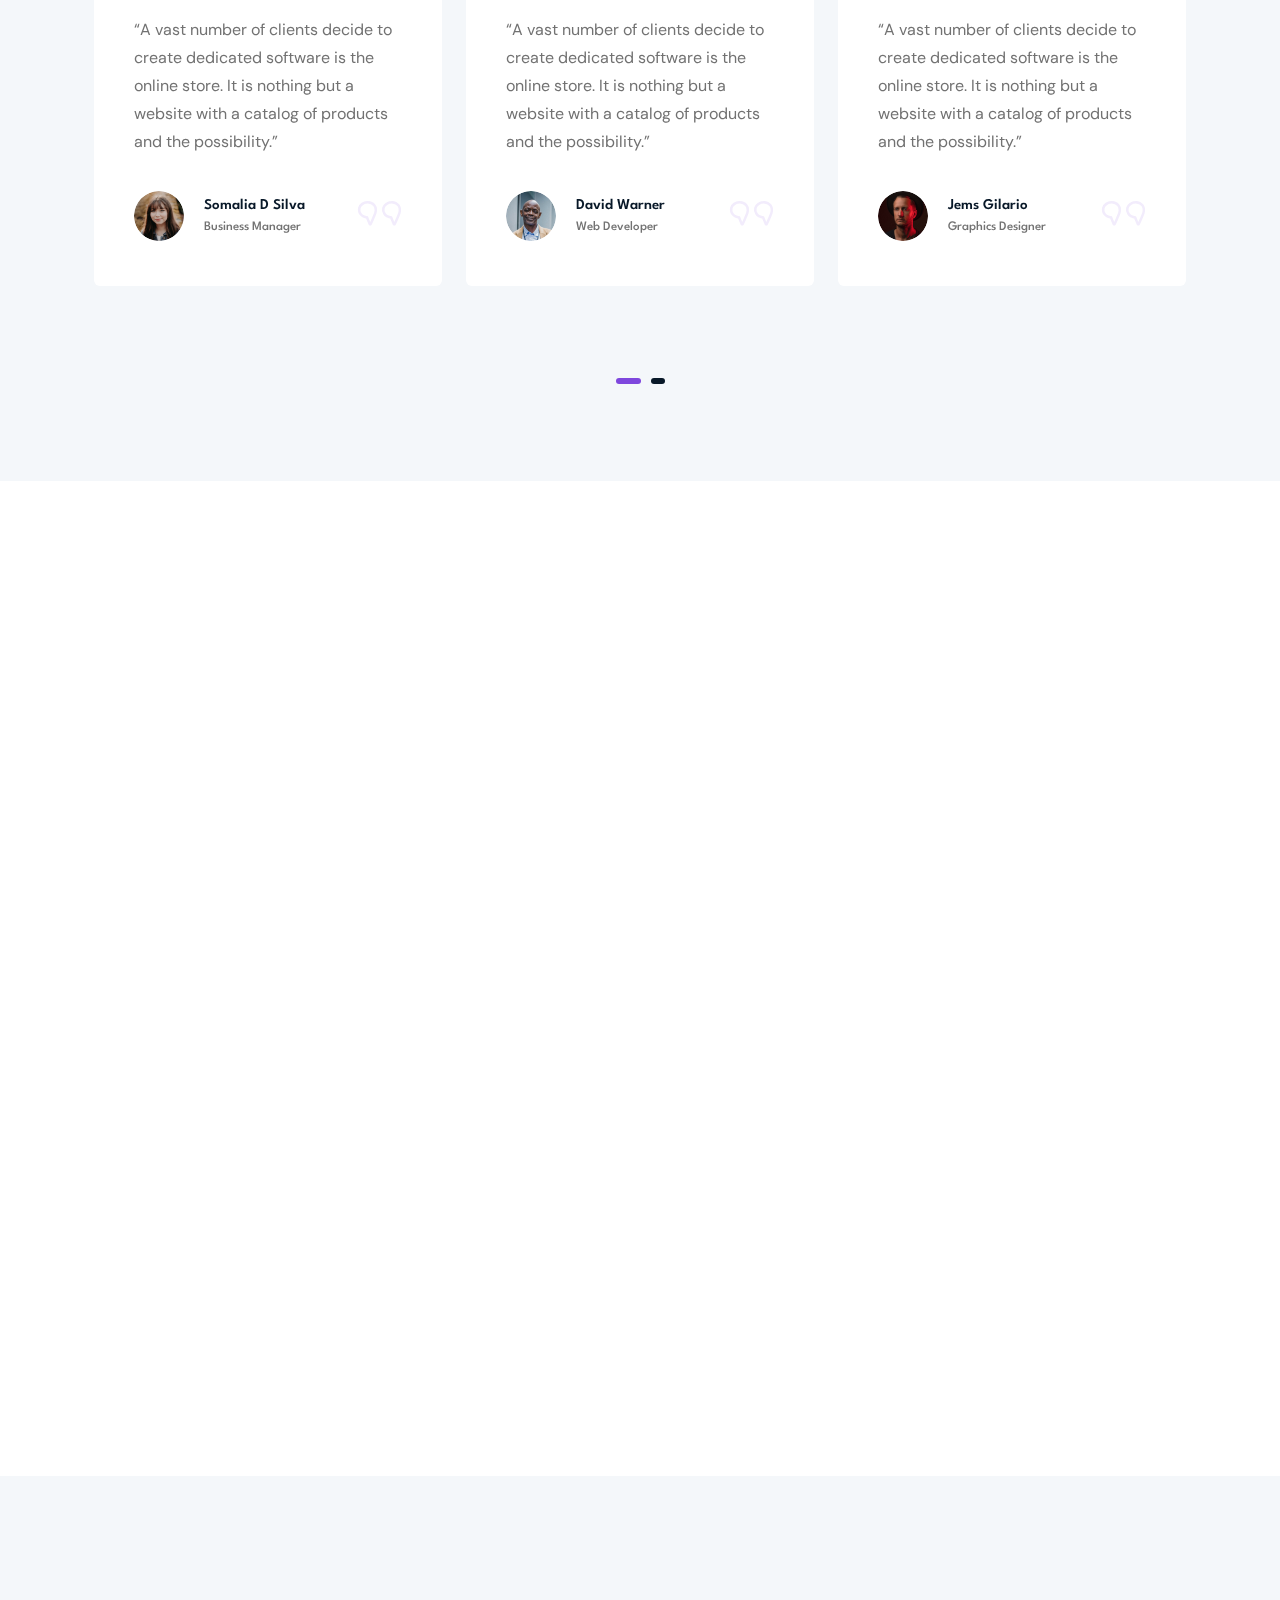
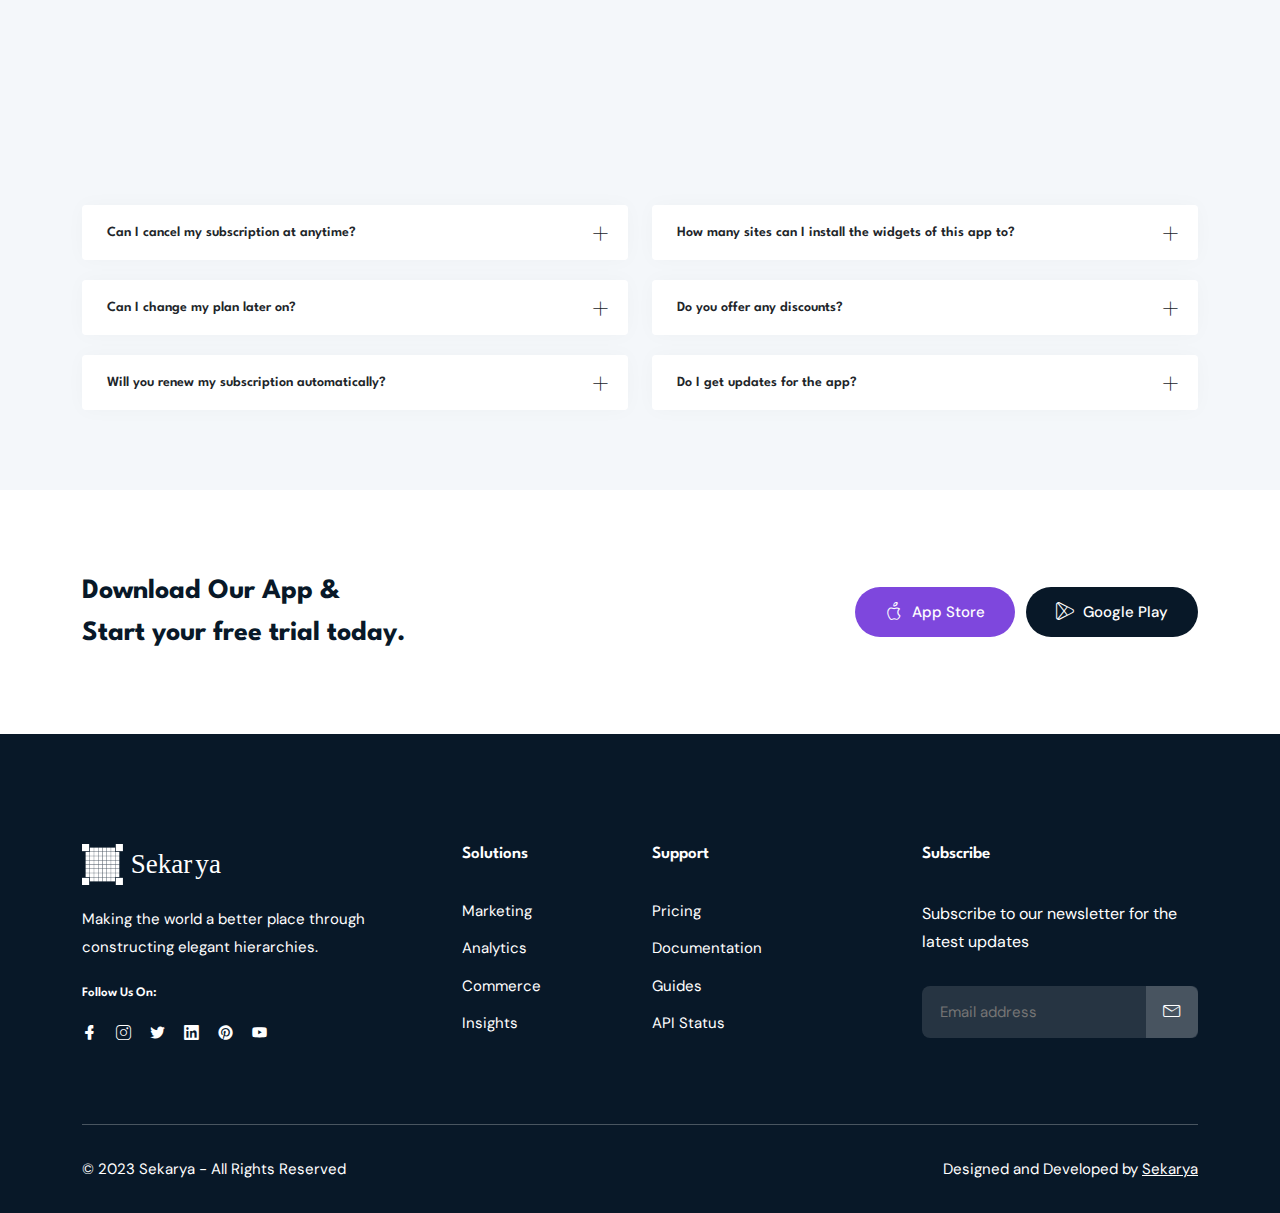
==== commit 9d1d1433: "edit" ====
--- a/index.html
+++ b/index.html
@@ -221,128 +221,6 @@
     </div>
     <!-- End Services Area -->
 
-    <!-- Start Pricing Table Area -->
-    <section id="pricing" class="pricing-table section">
-        <div class="container">
-            <div class="row">
-                <div class="col-12">
-                    <div class="section-title">
-                        <h3 class="wow zoomIn" data-wow-delay=".2s">pricing</h3>
-                        <h2 class="wow fadeInUp" data-wow-delay=".4s">Pricing & Plans</h2>
-                        <p class="wow fadeInUp" data-wow-delay=".6s">There are many variations of passages of Lorem
-                            Ipsum available, but the majority have suffered alteration in some form.</p>
-                    </div>
-                </div>
-            </div>
-            <div class="row">
-                <div class="col-lg-4 col-md-6 col-12 wow fadeInUp" data-wow-delay=".4s">
-                    <!-- Single Table -->
-                    <div class="single-table">
-                        <!-- Table Head -->
-                        <div class="table-head">
-                            <h4 class="title">Individual</h4>
-                            <p class="sub-title">Powerful & Awesome Elements</p>
-                            <div class="price">
-                                <h2 class="amount"><span class="currency">$</span>19<span class="duration">/month</span>
-                                </h2>
-                            </div>
-                        </div>
-                        <!-- End Table Head -->
-                        <!-- Start Table Content -->
-                        <div class="table-content">
-                            <!-- Table List -->
-                            <ul class="table-list">
-                                <li>Commercial License</li>
-                                <li>100+ HTML UI Elements</li>
-                                <li>01 Domain Support</li>
-                                <li class="disable">6 Month Premium Support</li>
-                                <li class="disable">Lifetime Updates</li>
-                            </ul>
-                            <!-- End Table List -->
-                        </div>
-                        <!-- End Table Content -->
-                        <div class="button">
-                            <a href="javascript:void(0)" class="btn">Start free trial <i
-                                    class="lni lni-arrow-right"></i></a>
-                        </div>
-                        <p class="no-card">No credit card required</p>
-                    </div>
-                    <!-- End Single Table-->
-                </div>
-                <div class="col-lg-4 col-md-6 col-12 wow fadeInUp" data-wow-delay=".6s">
-                    <!-- Single Table -->
-                    <div class="single-table middle">
-                        <span class="popular">Most Popular</span>
-                        <!-- Table Head -->
-                        <div class="table-head">
-                            <h4 class="title">Exclusive</h4>
-                            <p class="sub-title">Powerful & Awesome Elements</p>
-                            <div class="price">
-                                <h2 class="amount"><span class="currency">$</span>49<span class="duration">/month</span>
-                                </h2>
-                            </div>
-                        </div>
-                        <!-- End Table Head -->
-                        <!-- Start Table Content -->
-                        <div class="table-content">
-                            <!-- Table List -->
-                            <ul class="table-list">
-                                <li>Commercial License</li>
-                                <li>100+ HTML UI Elements</li>
-                                <li>01 Domain Support</li>
-                                <li>6 Month Premium Support</li>
-                                <li class="disable">Lifetime Updates</li>
-                            </ul>
-                            <!-- End Table List -->
-                        </div>
-                        <!-- End Table Content -->
-                        <div class="button">
-                            <a href="javascript:void(0)" class="btn btn-alt">Start free trial <i
-                                    class="lni lni-arrow-right"></i></a>
-                        </div>
-                        <p class="no-card">No credit card required</p>
-                    </div>
-                    <!-- End Single Table-->
-                </div>
-                <div class="col-lg-4 col-md-6 col-12 wow fadeInUp" data-wow-delay=".8s">
-                    <!-- Single Table -->
-                    <div class="single-table">
-                        <!-- Table Head -->
-                        <div class="table-head">
-                            <h4 class="title">Premium</h4>
-                            <p class="sub-title">Powerful & Awesome Elements</p>
-                            <div class="price">
-                                <h2 class="amount"><span class="currency">$</span>99<span class="duration">/month</span>
-                                </h2>
-                            </div>
-                        </div>
-                        <!-- End Table Head -->
-                        <!-- Start Table Content -->
-                        <div class="table-content">
-                            <!-- Table List -->
-                            <ul class="table-list">
-                                <li>Commercial License</li>
-                                <li>100+ HTML UI Elements</li>
-                                <li>01 Domain Support</li>
-                                <li>6 Month Premium Support</li>
-                                <li>Lifetime Updates</li>
-                            </ul>
-                            <!-- End Table List -->
-                        </div>
-                        <!-- End Table Content -->
-                        <div class="button">
-                            <a href="javascript:void(0)" class="btn">Start free trial <i
-                                    class="lni lni-arrow-right"></i></a>
-                        </div>
-                        <p class="no-card">No credit card required</p>
-                    </div>
-                    <!-- End Single Table-->
-                </div>
-            </div>
-        </div>
-    </section>
-    <!--/ End Pricing Table Area -->
-
     <!-- Start Intro Video Area -->
     <section class="intro-video-area section">
         <div class="container">
@@ -395,7 +273,7 @@
                         </div>
                         <div class="content">
                             <h4>Sayyidah Amalia Rokhimah
-                                <span>Team Leader & Machine Learning</span>
+                                <span>Machine Learning</span>
                             </h4>
                             <ul class="social">
                                 <li><a href="javascript:void(0)"><i class="lni lni-facebook-filled"></i></a></li>
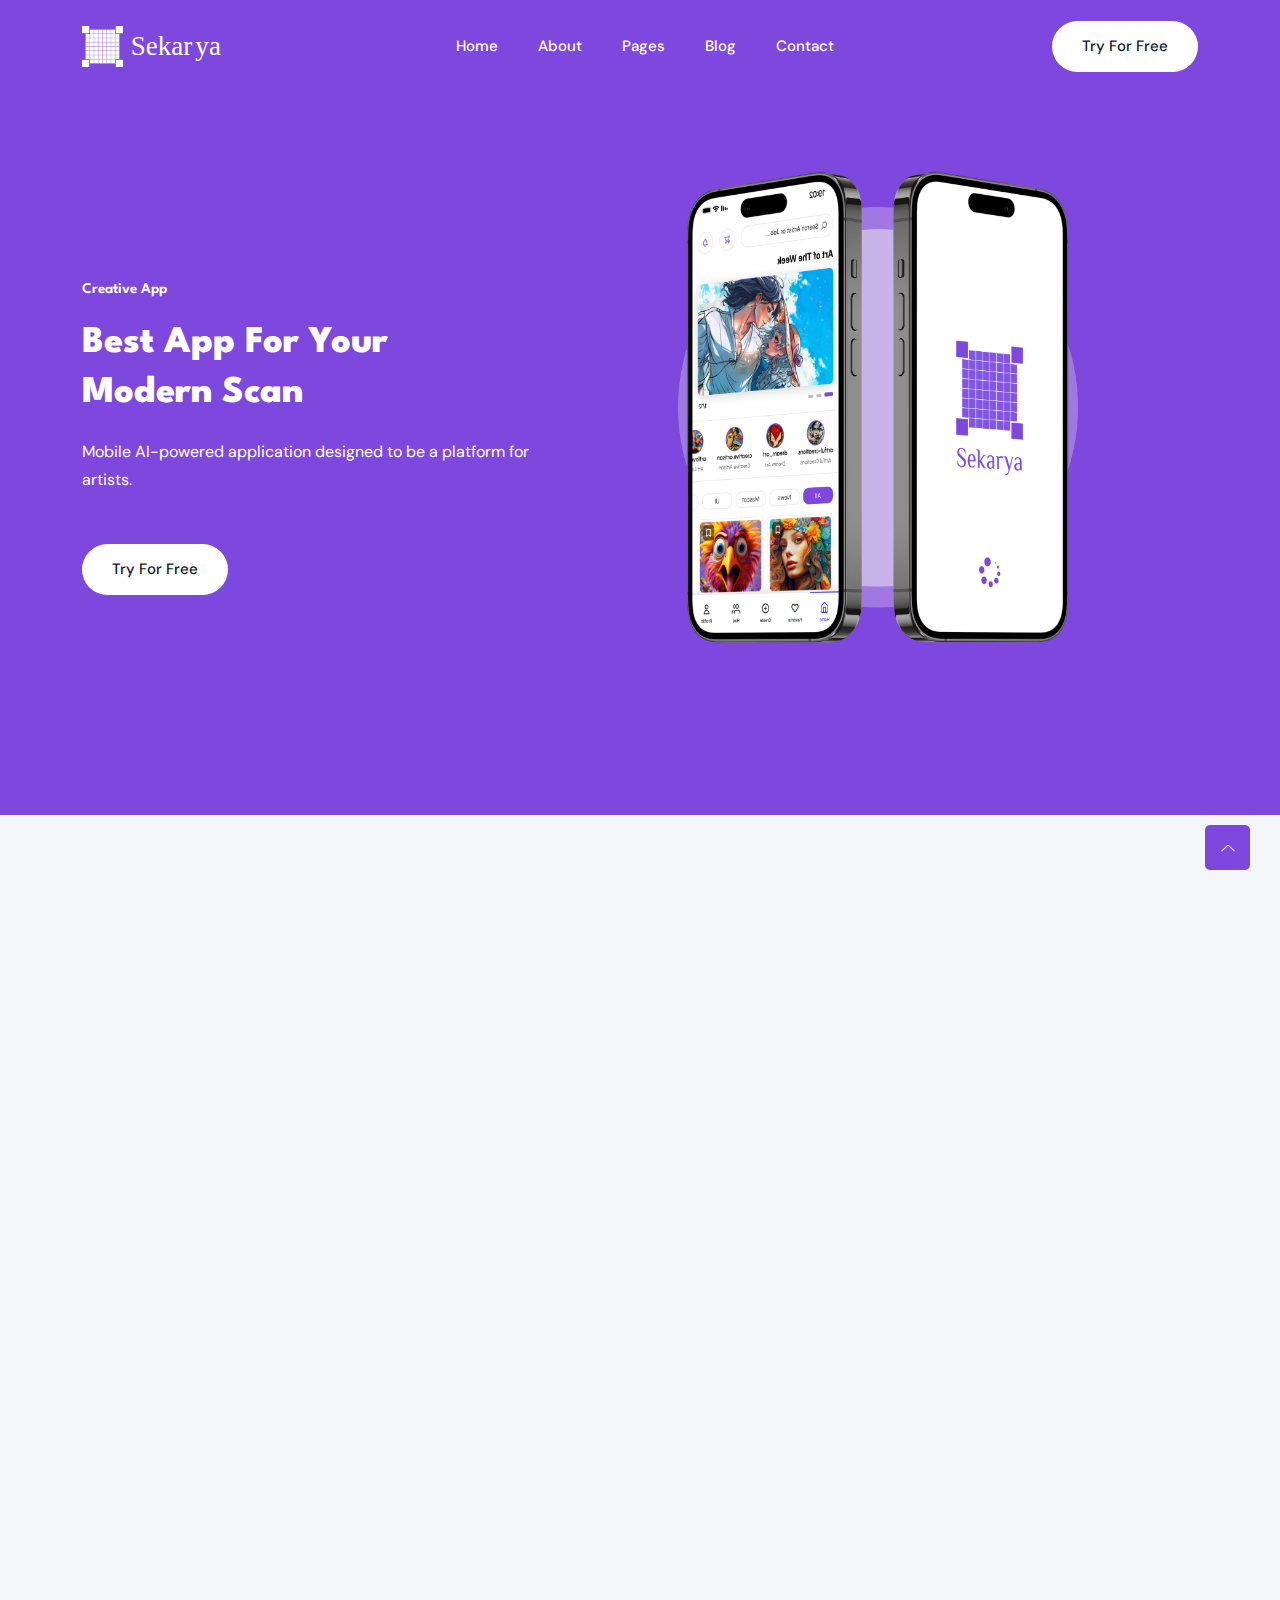
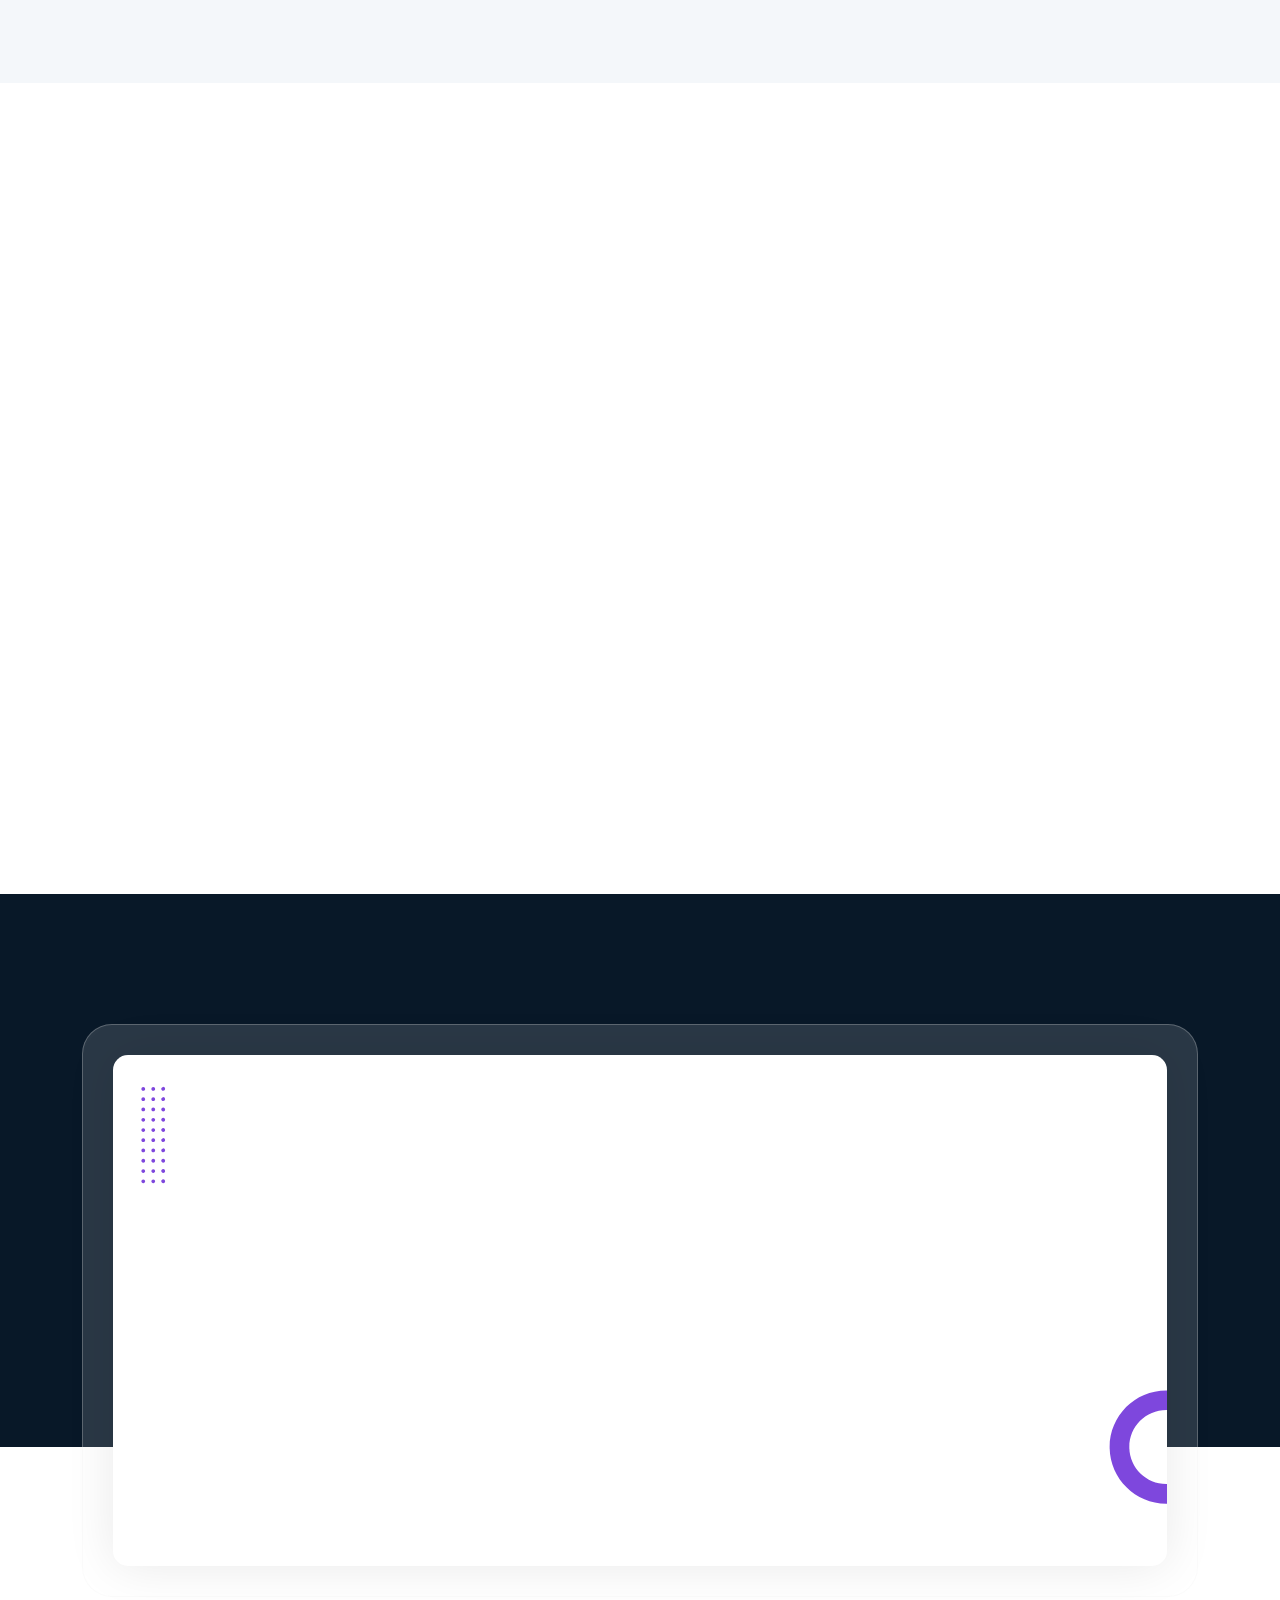
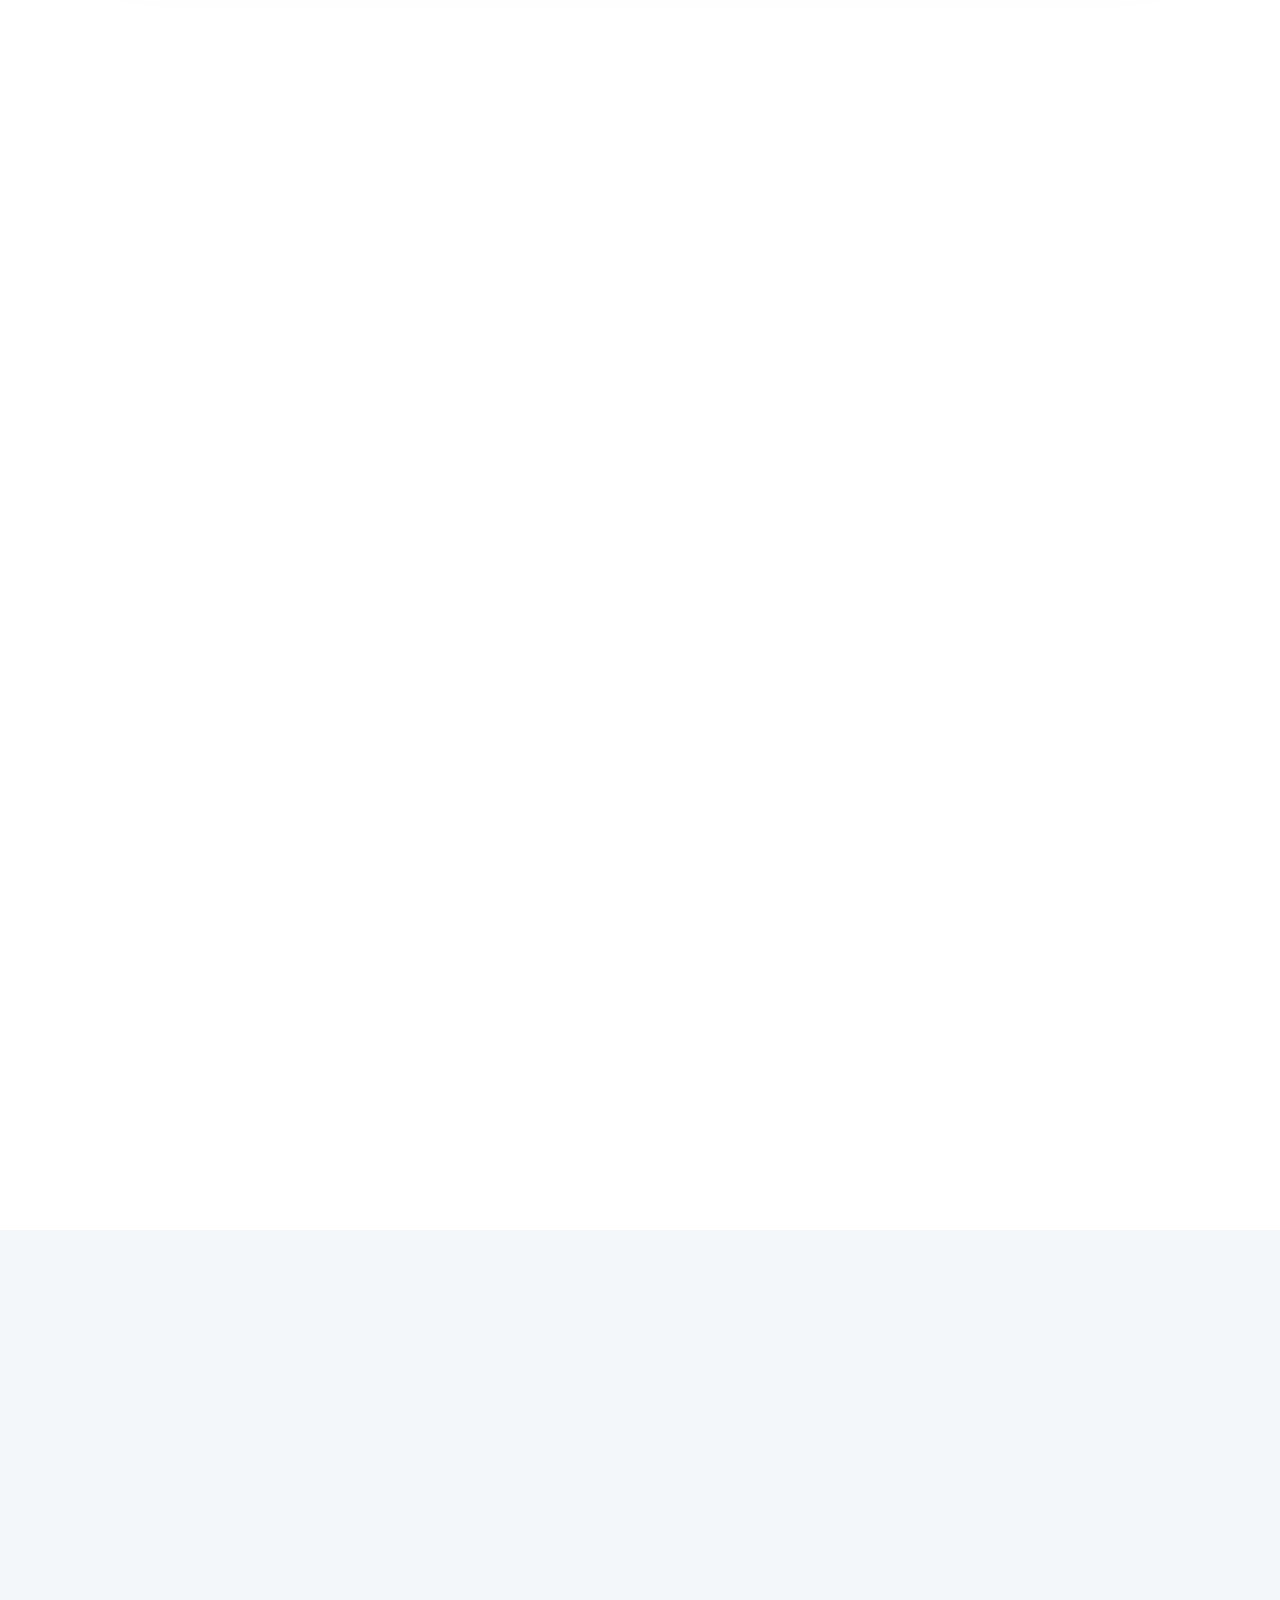
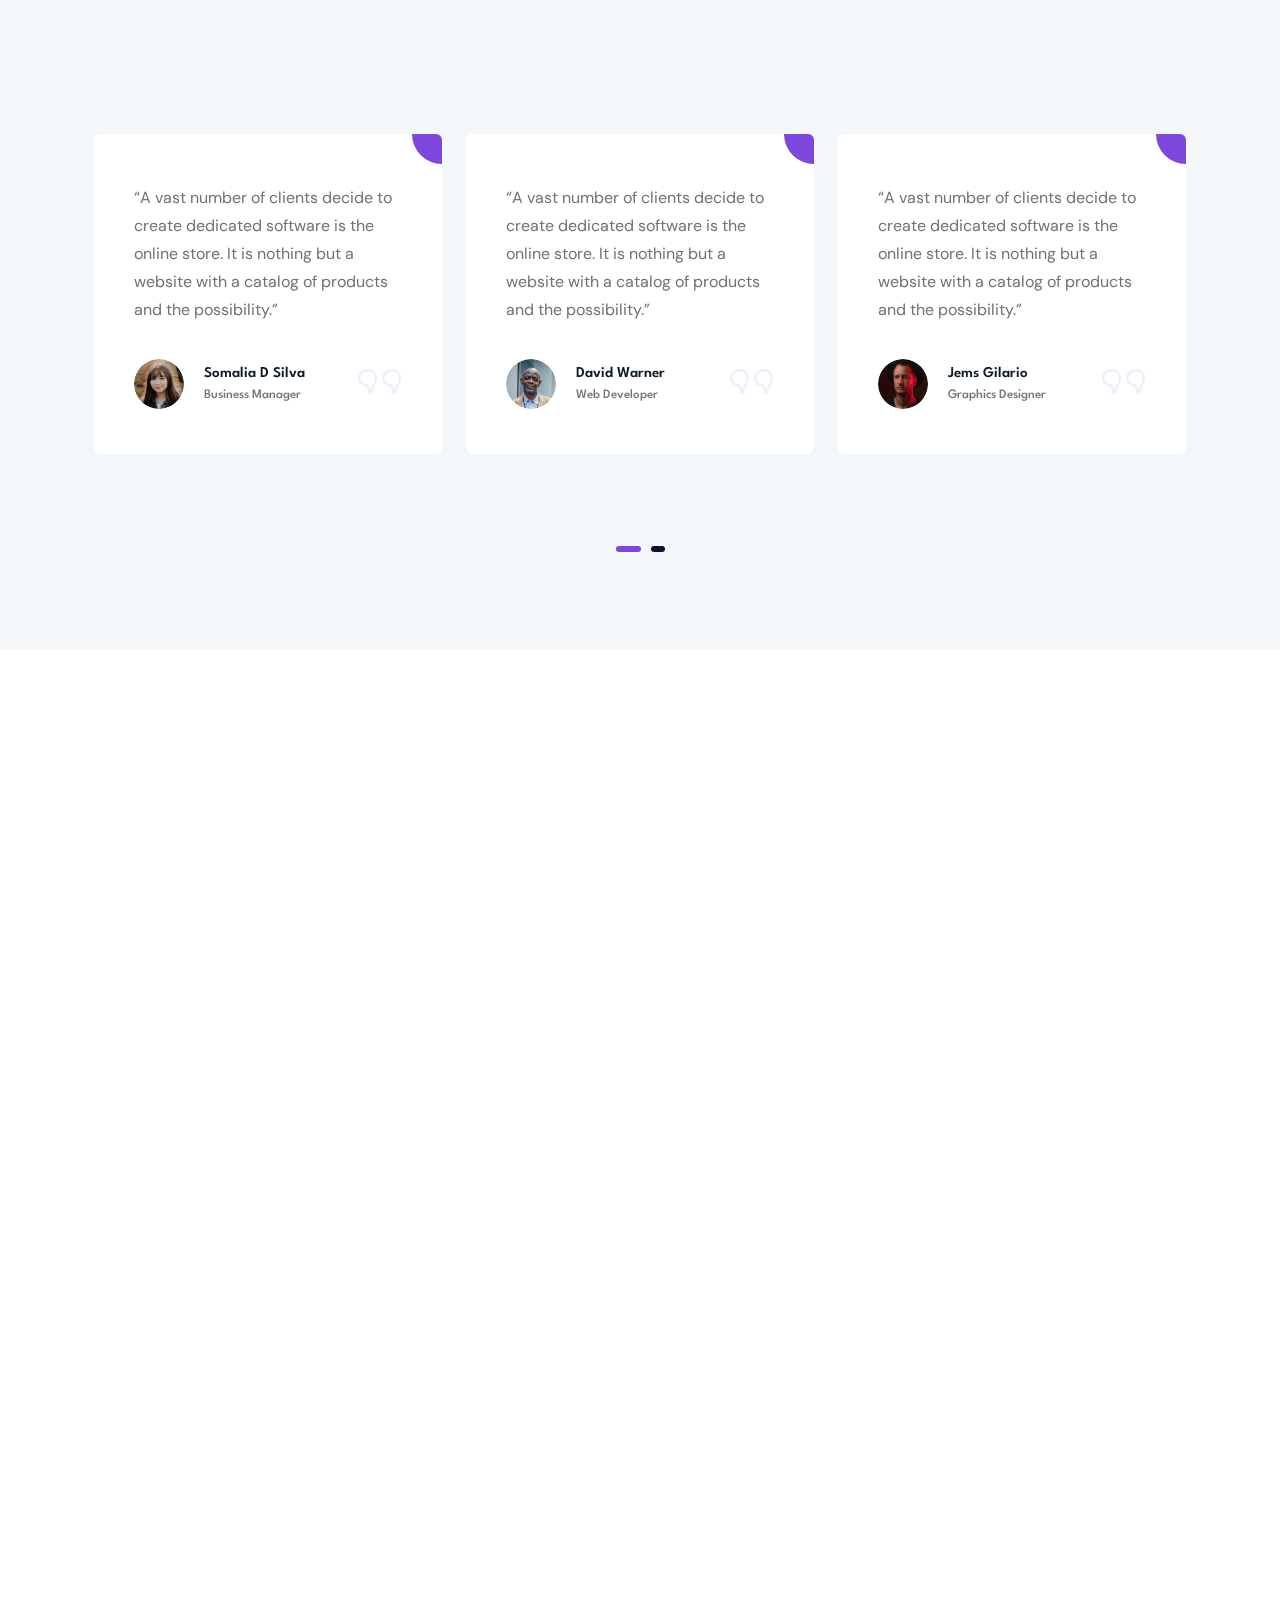
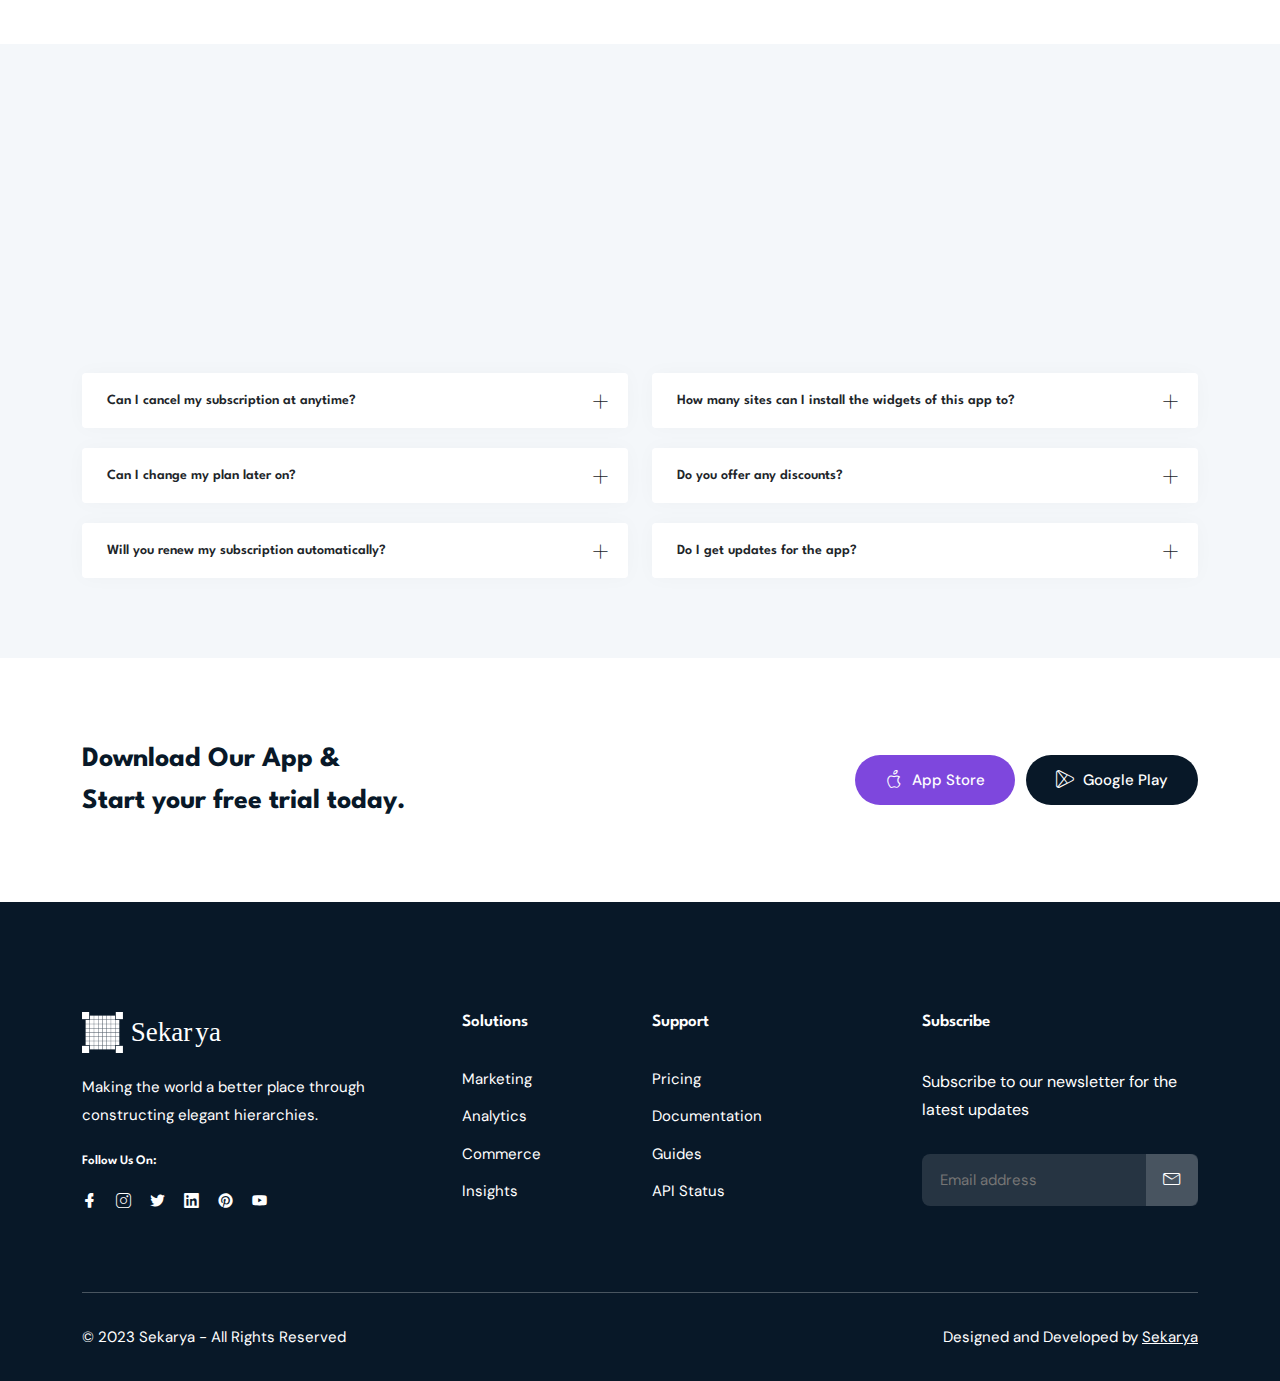
==== commit 11ebe442: "edit isi" ====
--- a/index.html
+++ b/index.html
@@ -233,9 +233,8 @@
                             <div class="section-title">
                                 <span class="wow zoomIn" data-wow-delay=".2s">Create your own experience</span>
                                 <h2 class="wow fadeInUp" data-wow-delay=".4s">Watch Our intro video</h2>
-                                <p class="wow fadeInUp" data-wow-delay=".6s">There are many variations of passages of
-                                    Lorem
-                                    Ipsum available, but the majority have suffered alteration in some form.</p>
+                                <p class="wow fadeInUp" data-wow-delay=".6s">Our services allow you to create your own personalized experience. 
+                                    Watch our introduction video to see more.</p>
                             </div>
                             <div class="intro-video-play">
                                 <div class="play-thumb wow zoomIn" data-wow-delay=".2s">
@@ -259,8 +258,8 @@
                     <div class="section-title">
                         <h3 class="wow zoomIn" data-wow-delay=".2s">Expert Team</h3>
                         <h2 class="wow fadeInUp" data-wow-delay=".4s">Meet Our Team</h2>
-                        <p class="wow fadeInUp" data-wow-delay=".6s">There are many variations of passages of Lorem
-                            Ipsum available, but the majority have suffered alteration in some form.</p>
+                        <p class="wow fadeInUp" data-wow-delay=".6s">Our services offer a team of experts who are ready to help you. 
+                            Meet our team who are experienced in providing the best solution for your needs.</p>
                     </div>
                 </div>
             </div>
@@ -419,8 +418,9 @@
                     <div class="section-title">
                         <h3 class="wow zoomIn" data-wow-delay=".2s">Customer Reviews</h3>
                         <h2 class="wow fadeInUp" data-wow-delay=".4s">Our Testimonials</h2>
-                        <p class="wow fadeInUp" data-wow-delay=".6s">There are many variations of passages of Lorem
-                            Ipsum available, but the majority have suffered alteration in some form.</p>
+                        <p class="wow fadeInUp" data-wow-delay=".6s">Our service provides a platform for Customer Reviews and Testimonials, allowing users to easily share their experiences. 
+                            With the Customer Reviews feature, customers can give their views on products or services, while Testimonials allow users to highlight their success and satisfaction. 
+                            With these tools, we provide an effective solution to build a positive reputation and strengthen your business credibility.</p>
                     </div>
                 </div>
             </div>
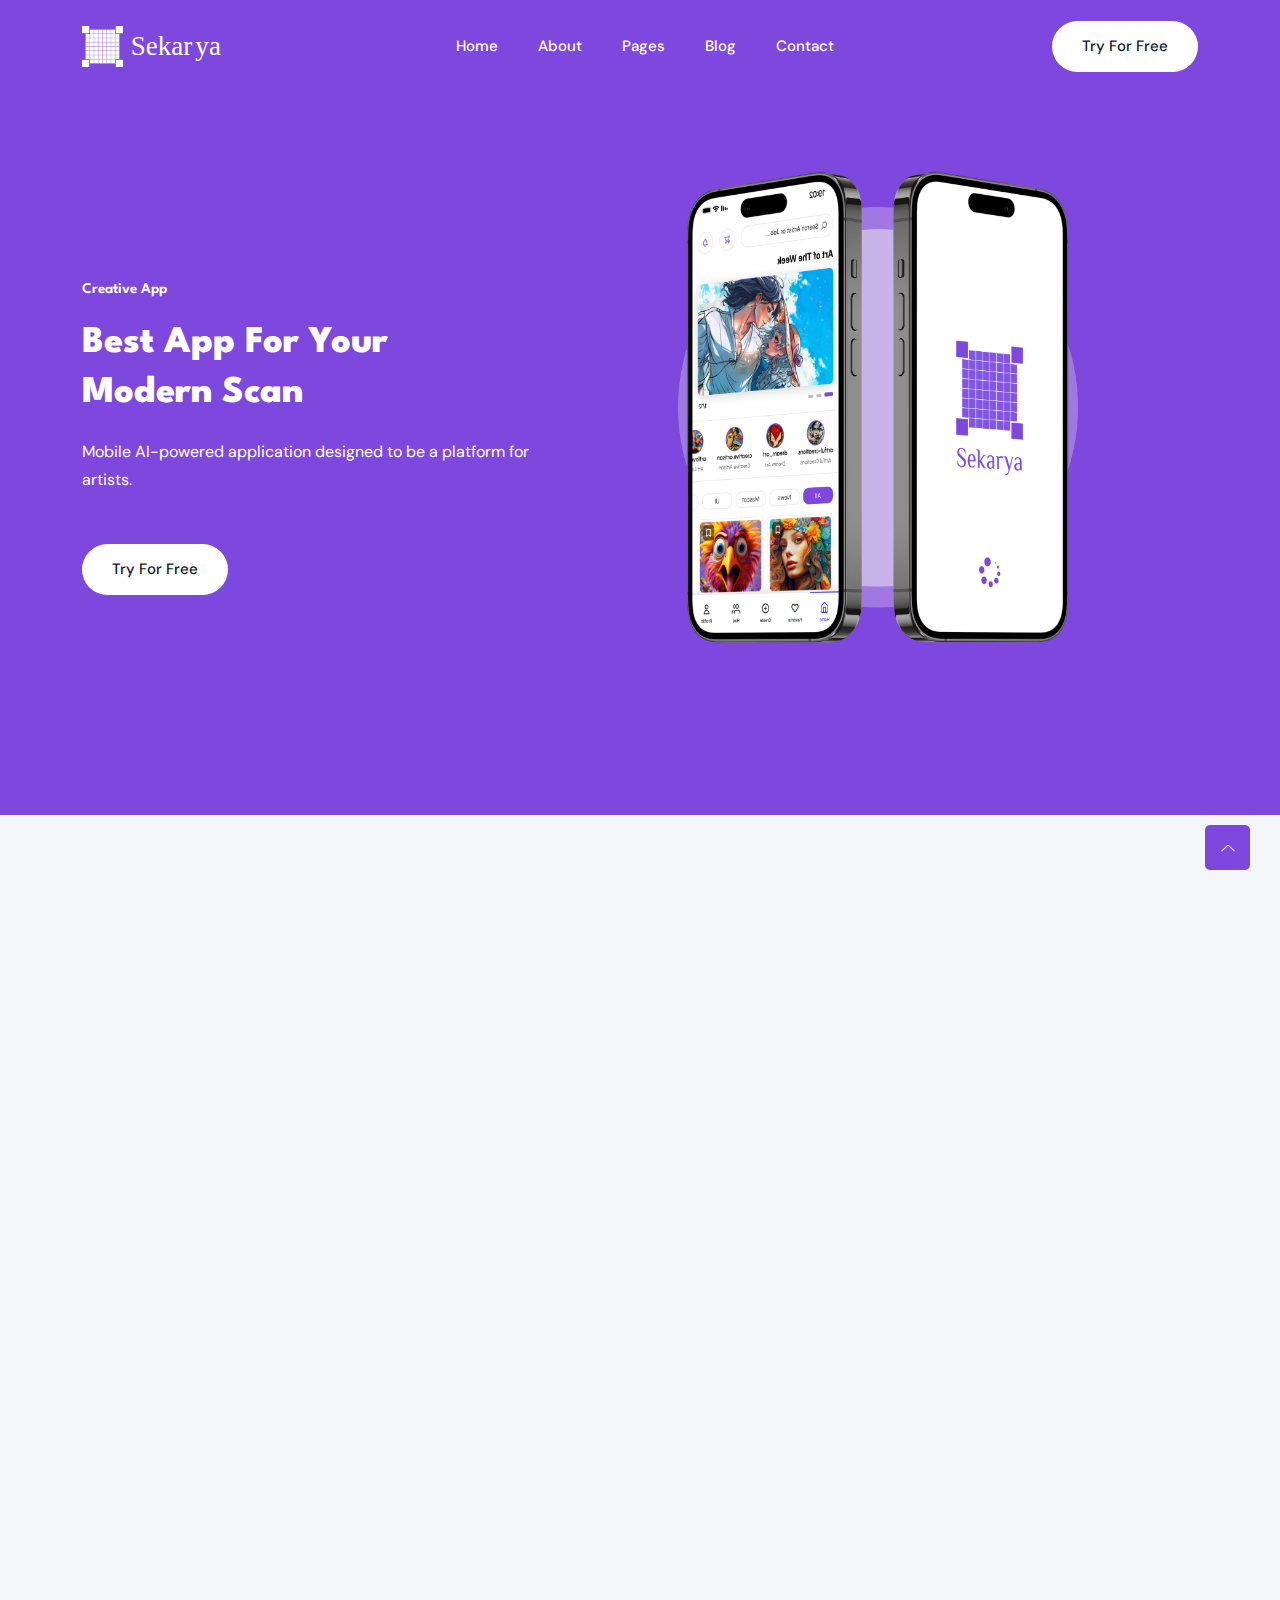
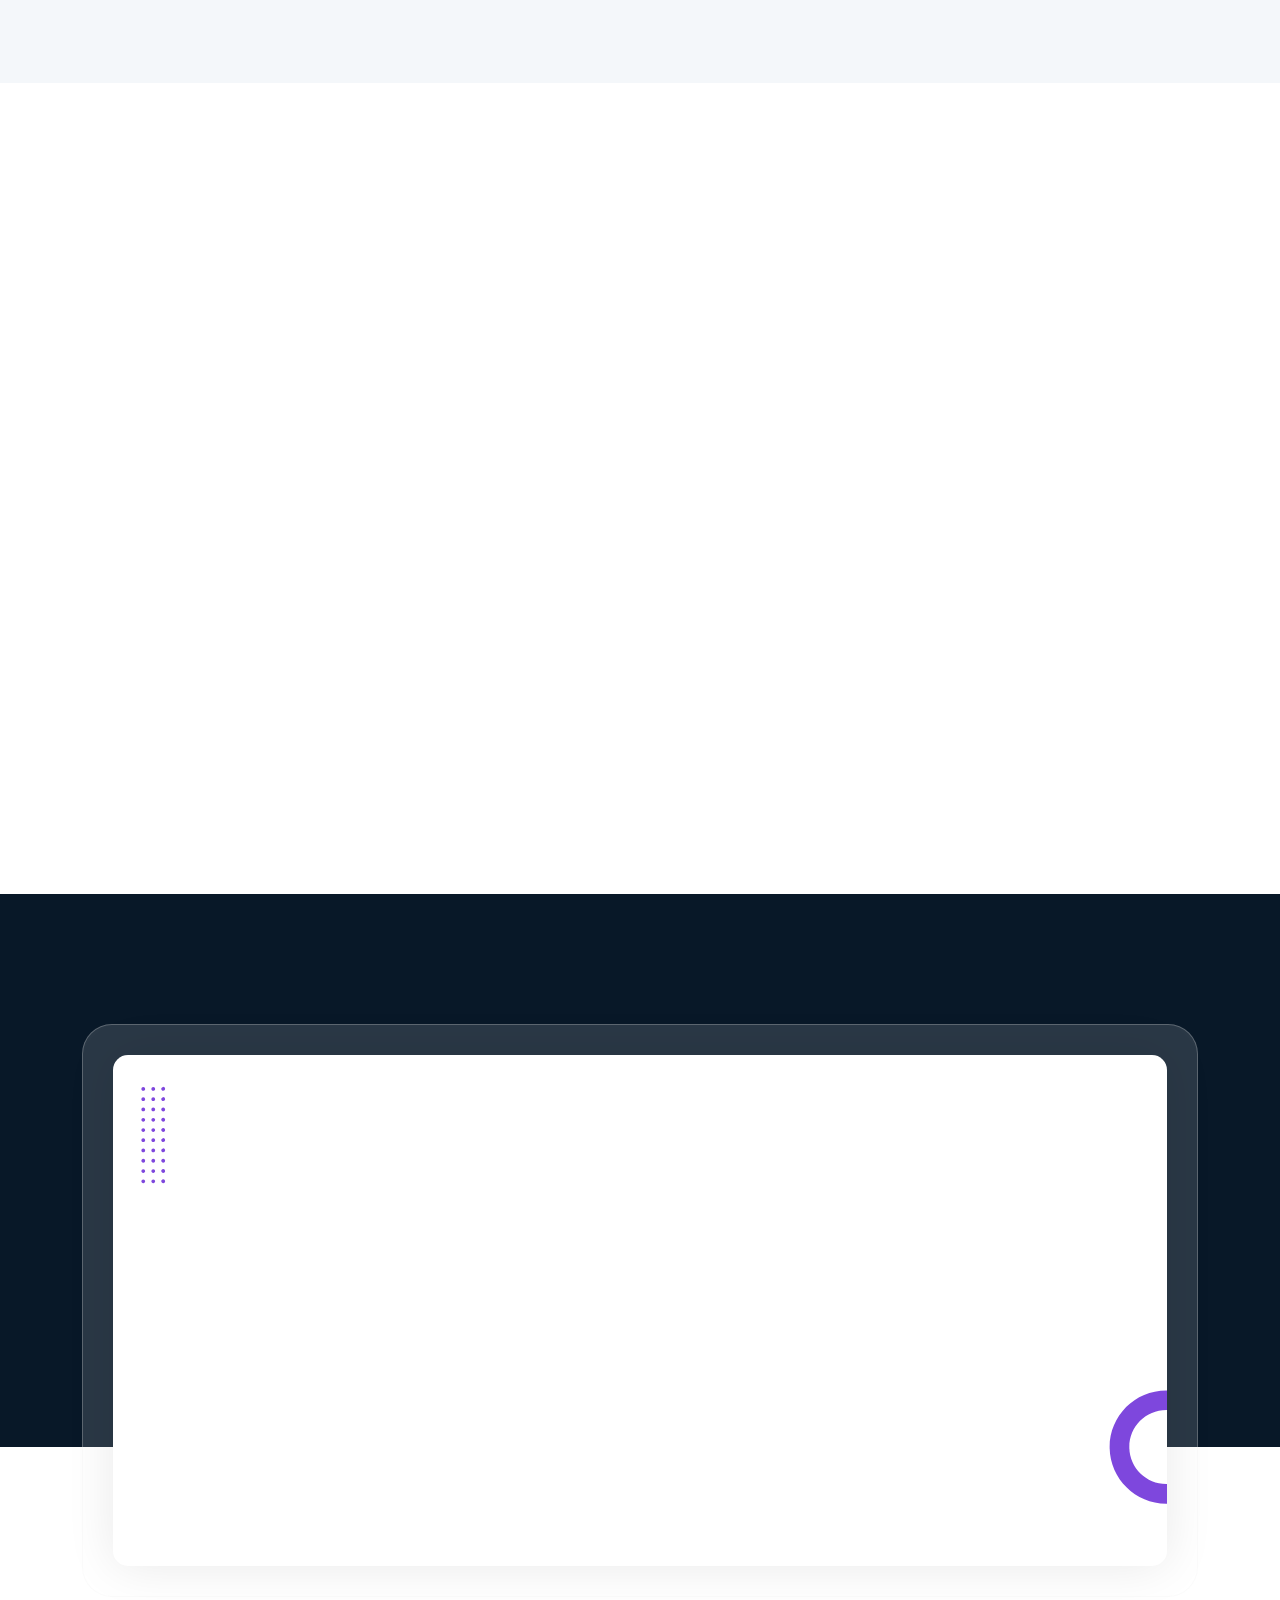
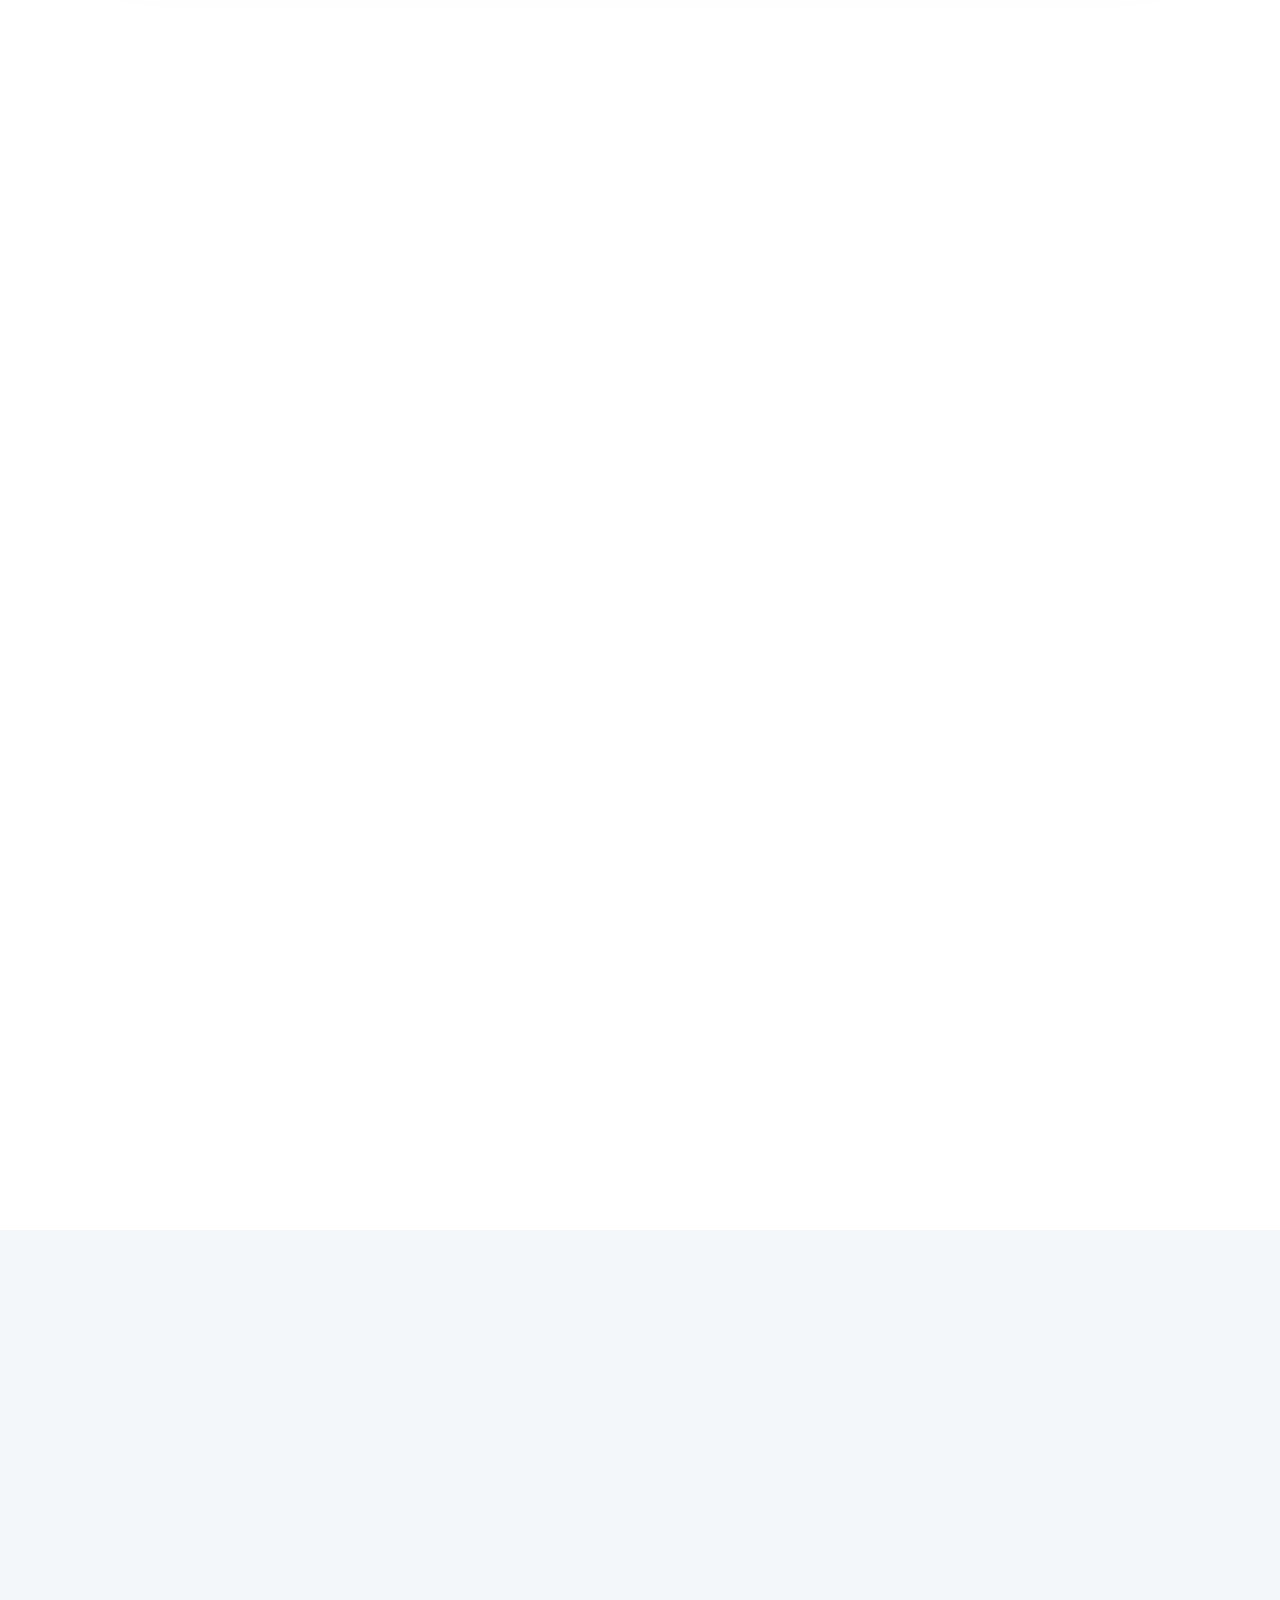
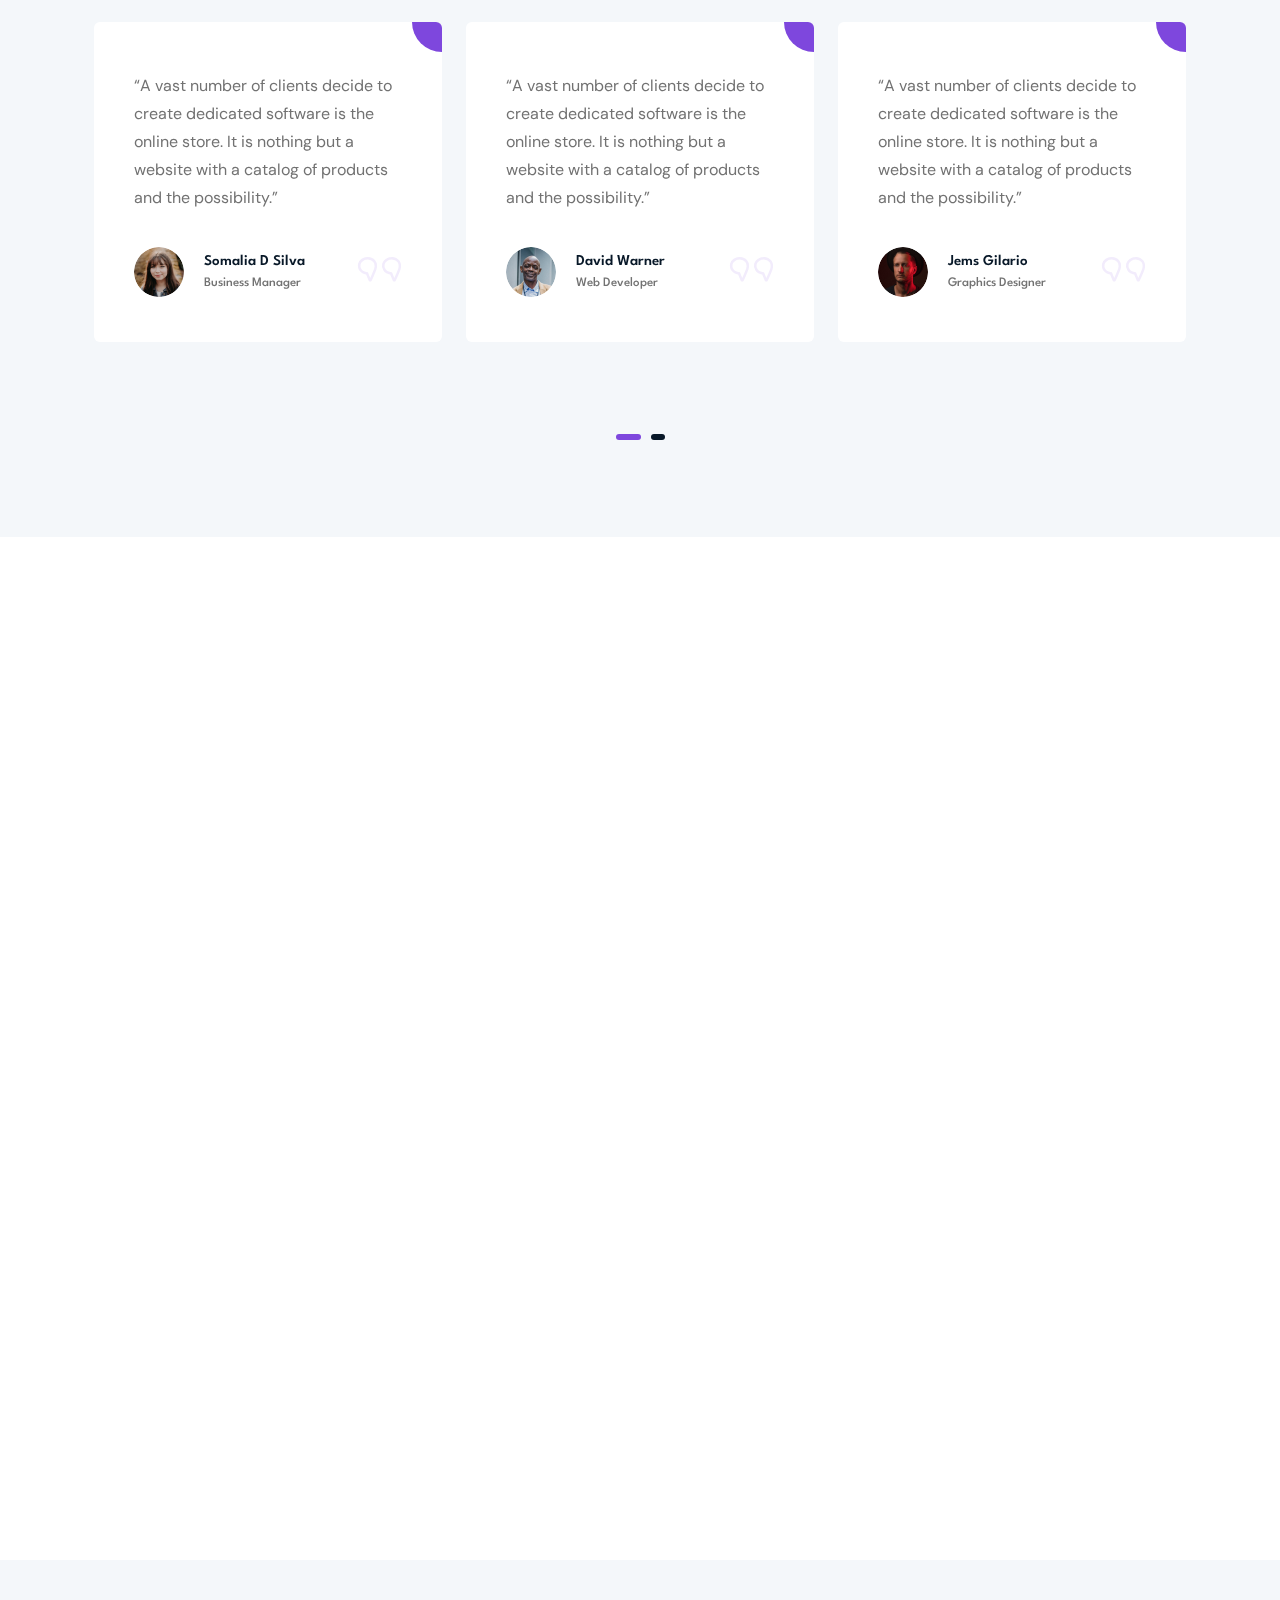
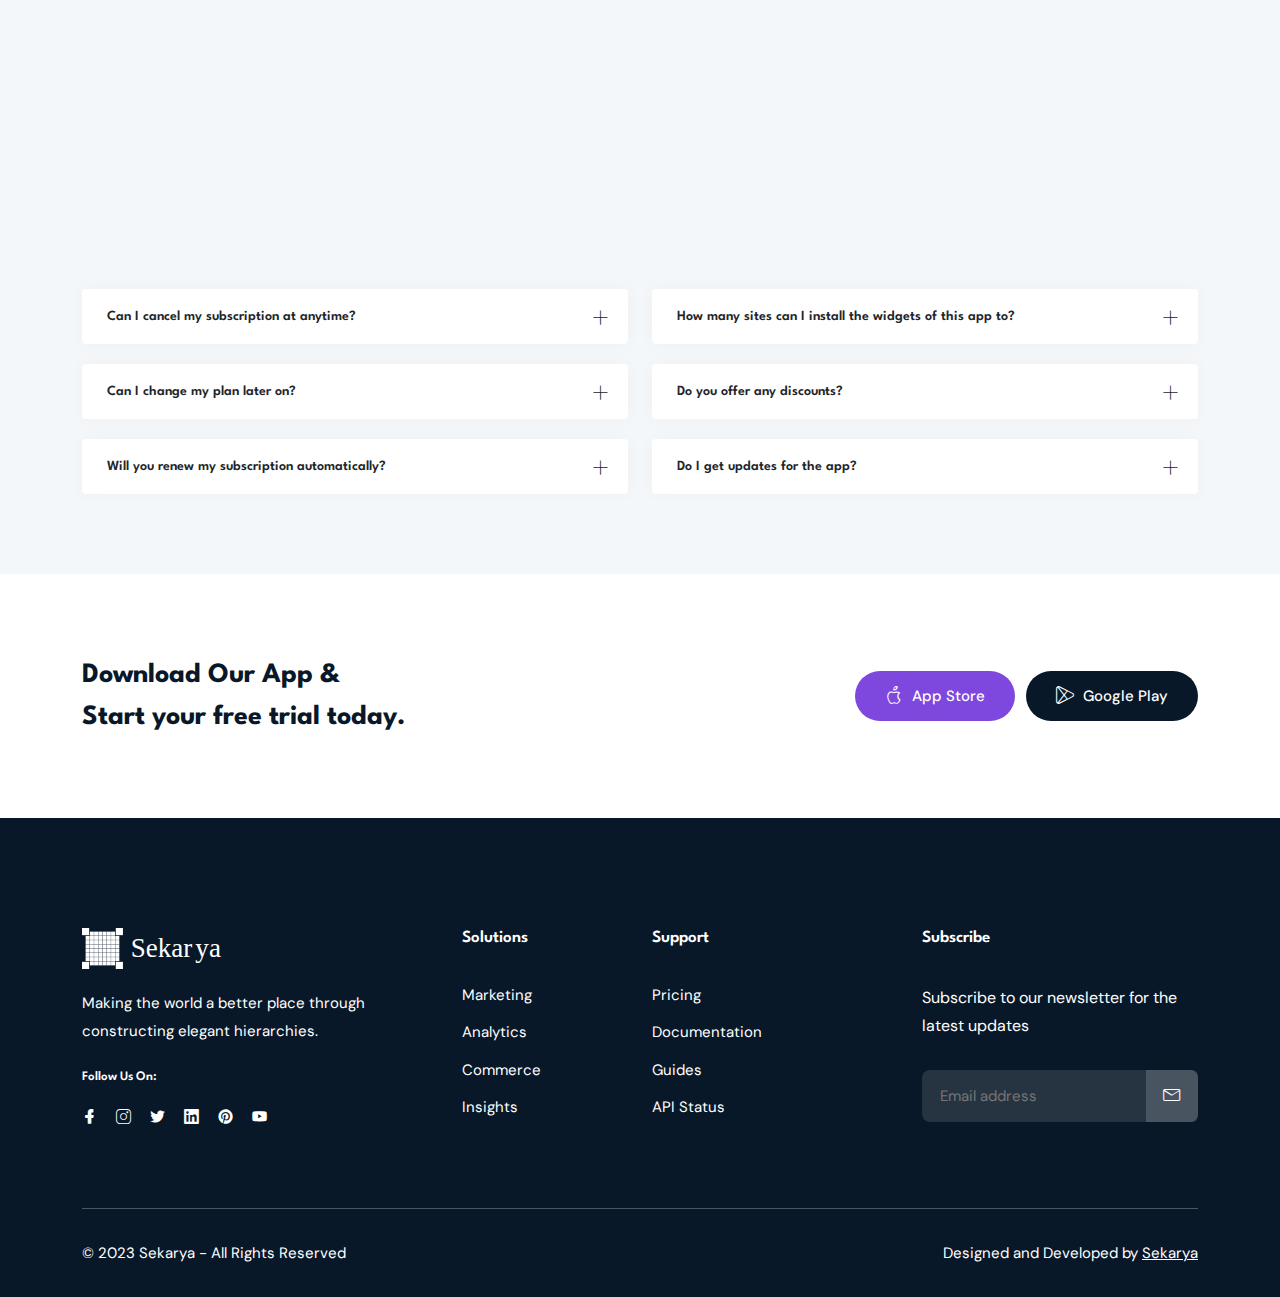
==== commit fca0b44d: "edit text" ====
--- a/index.html
+++ b/index.html
@@ -418,9 +418,8 @@
                     <div class="section-title">
                         <h3 class="wow zoomIn" data-wow-delay=".2s">Customer Reviews</h3>
                         <h2 class="wow fadeInUp" data-wow-delay=".4s">Our Testimonials</h2>
-                        <p class="wow fadeInUp" data-wow-delay=".6s">Our service provides a platform for Customer Reviews and Testimonials, allowing users to easily share their experiences. 
-                            With the Customer Reviews feature, customers can give their views on products or services, while Testimonials allow users to highlight their success and satisfaction. 
-                            With these tools, we provide an effective solution to build a positive reputation and strengthen your business credibility.</p>
+                        <p class="wow fadeInUp" data-wow-delay=".6s">With the Customer Reviews feature, customers can give their views on products or services, 
+                            while Testimonials allow users to highlight their success and satisfaction.</p>
                     </div>
                 </div>
             </div>
@@ -548,8 +547,8 @@
                     <div class="section-title">
                         <h3 class="wow zoomIn" data-wow-delay=".2s">Blogs</h3>
                         <h2 class="wow fadeInUp" data-wow-delay=".4s">Our Latest News</h2>
-                        <p class="wow fadeInUp" data-wow-delay=".6s">There are many variations of passages of Lorem
-                            Ipsum available, but the majority have suffered alteration in some form.</p>
+                        <p class="wow fadeInUp" data-wow-delay=".6s">Our service presents two main features: Blogs and Our Latest News. 
+                            In the Blogs feature, you can enjoy informative content, diverse topics, and the latest thoughts from our expert writers.</p>
                     </div>
                 </div>
             </div>
@@ -649,9 +648,7 @@
                     <div class="section-title">
                         <h3 class="wow zoomIn" data-wow-delay=".2s">Faq</h3>
                         <h2 class="wow fadeInUp" data-wow-delay=".4s">frequently asked questions</h2>
-                        <p class="wow fadeInUp" data-wow-delay=".6s">There are many variations of passages of Lorem
-                            Ipsum available, but the majority have
-                            suffered alteration in some form.</p>
+                        <p class="wow fadeInUp" data-wow-delay=".6s">Our service is an FAQ app that provides quick and clear answers to common questions.</p>
                     </div>
                 </div>
             </div>
